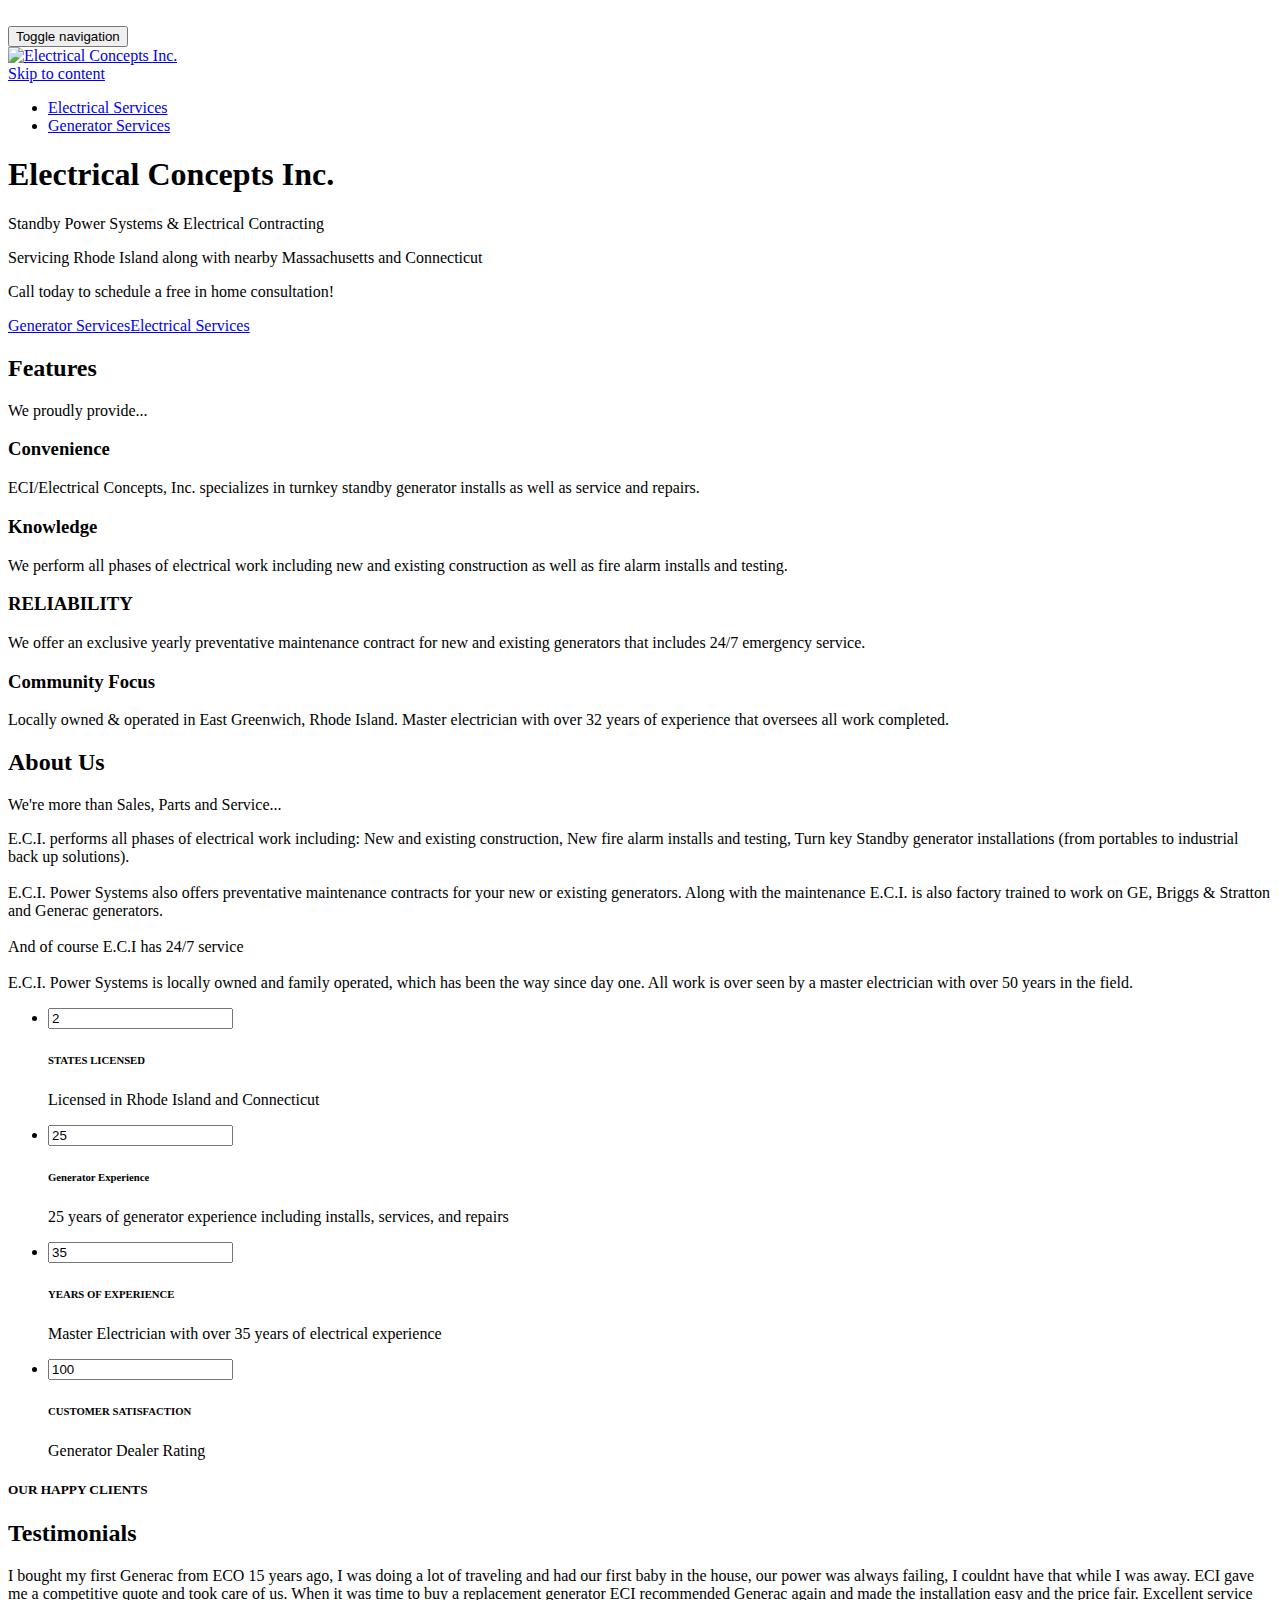
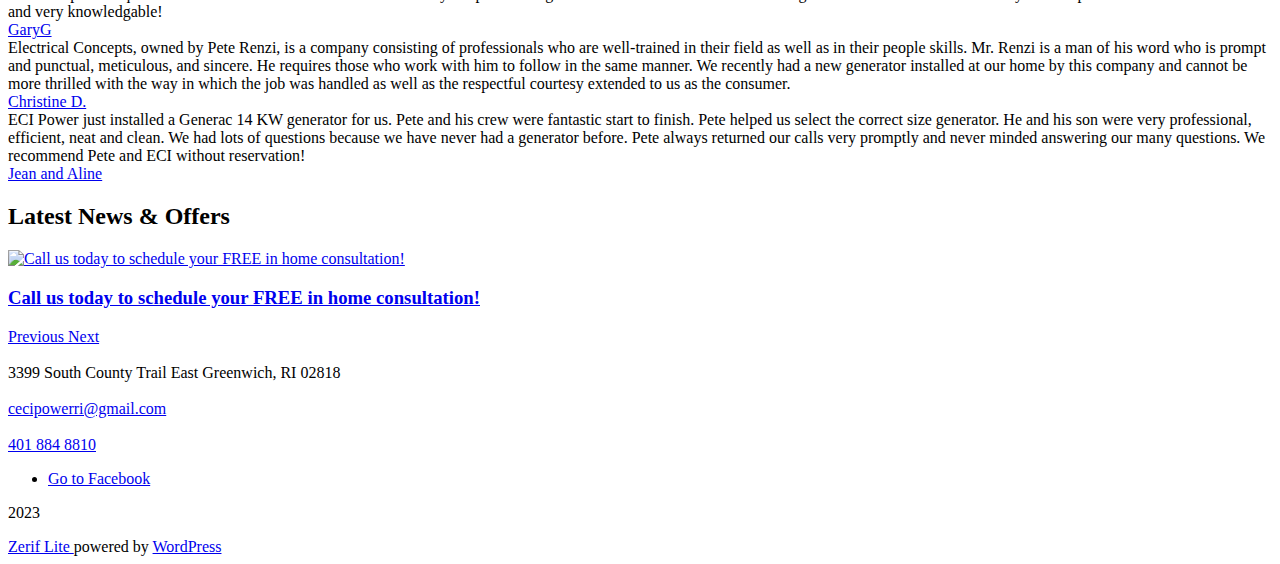
==== index.html @ a158e265 "Initial HTTP" ====
<!DOCTYPE html>
<html lang="en-US">

<head>

<meta charset="UTF-8">
<meta name="viewport" content="width=device-width, initial-scale=1">
<link rel="profile" href="http://gmpg.org/xfn/11">
<link rel="pingback" href="http://ecipower.com/xmlrpc.php">

<title>Electrical Concepts Inc. &#8211; ECI Standby Power Systems</title>
<meta name="robots" content="max-image-preview:large">
<link rel="dns-prefetch" href="//fonts.googleapis.com">
<link rel="alternate" type="application/rss+xml" title="Electrical Concepts Inc. &raquo; Feed" href="http://ecipower.com/feed/">
<link rel="alternate" type="application/rss+xml" title="Electrical Concepts Inc. &raquo; Comments Feed" href="http://ecipower.com/comments/feed/">
<script type="text/javascript">
/* <![CDATA[ */
window._wpemojiSettings = {"baseUrl":"https:\/\/s.w.org\/images\/core\/emoji\/15.0.3\/72x72\/","ext":".png","svgUrl":"https:\/\/s.w.org\/images\/core\/emoji\/15.0.3\/svg\/","svgExt":".svg","source":{"concatemoji":"http:\/\/ecipower.com\/wp-includes\/js\/wp-emoji-release.min.js?ver=7f7fa5ee7d3c78e52288ab082526ff33"}};
/*! This file is auto-generated */
!function(i,n){var o,s,e;function c(e){try{var t={supportTests:e,timestamp:(new Date).valueOf()};sessionStorage.setItem(o,JSON.stringify(t))}catch(e){}}function p(e,t,n){e.clearRect(0,0,e.canvas.width,e.canvas.height),e.fillText(t,0,0);var t=new Uint32Array(e.getImageData(0,0,e.canvas.width,e.canvas.height).data),r=(e.clearRect(0,0,e.canvas.width,e.canvas.height),e.fillText(n,0,0),new Uint32Array(e.getImageData(0,0,e.canvas.width,e.canvas.height).data));return t.every(function(e,t){return e===r[t]})}function u(e,t,n){switch(t){case"flag":return n(e,"🏳️‍⚧️","🏳️​⚧️")?!1:!n(e,"🇺🇳","🇺​🇳")&&!n(e,"🏴󠁧󠁢󠁥󠁮󠁧󠁿","🏴​󠁧​󠁢​󠁥​󠁮​󠁧​󠁿");case"emoji":return!n(e,"🐦‍⬛","🐦​⬛")}return!1}function f(e,t,n){var r="undefined"!=typeof WorkerGlobalScope&&self instanceof WorkerGlobalScope?new OffscreenCanvas(300,150):i.createElement("canvas"),a=r.getContext("2d",{willReadFrequently:!0}),o=(a.textBaseline="top",a.font="600 32px Arial",{});return e.forEach(function(e){o[e]=t(a,e,n)}),o}function t(e){var t=i.createElement("script");t.src=e,t.defer=!0,i.head.appendChild(t)}"undefined"!=typeof Promise&&(o="wpEmojiSettingsSupports",s=["flag","emoji"],n.supports={everything:!0,everythingExceptFlag:!0},e=new Promise(function(e){i.addEventListener("DOMContentLoaded",e,{once:!0})}),new Promise(function(t){var n=function(){try{var e=JSON.parse(sessionStorage.getItem(o));if("object"==typeof e&&"number"==typeof e.timestamp&&(new Date).valueOf()<e.timestamp+604800&&"object"==typeof e.supportTests)return e.supportTests}catch(e){}return null}();if(!n){if("undefined"!=typeof Worker&&"undefined"!=typeof OffscreenCanvas&&"undefined"!=typeof URL&&URL.createObjectURL&&"undefined"!=typeof Blob)try{var e="postMessage("+f.toString()+"("+[JSON.stringify(s),u.toString(),p.toString()].join(",")+"));",r=new Blob([e],{type:"text/javascript"}),a=new Worker(URL.createObjectURL(r),{name:"wpTestEmojiSupports"});return void(a.onmessage=function(e){c(n=e.data),a.terminate(),t(n)})}catch(e){}c(n=f(s,u,p))}t(n)}).then(function(e){for(var t in e)n.supports[t]=e[t],n.supports.everything=n.supports.everything&&n.supports[t],"flag"!==t&&(n.supports.everythingExceptFlag=n.supports.everythingExceptFlag&&n.supports[t]);n.supports.everythingExceptFlag=n.supports.everythingExceptFlag&&!n.supports.flag,n.DOMReady=!1,n.readyCallback=function(){n.DOMReady=!0}}).then(function(){return e}).then(function(){var e;n.supports.everything||(n.readyCallback(),(e=n.source||{}).concatemoji?t(e.concatemoji):e.wpemoji&&e.twemoji&&(t(e.twemoji),t(e.wpemoji)))}))}((window,document),window._wpemojiSettings);
/* ]]> */
</script>
<style id="wp-emoji-styles-inline-css" type="text/css">img.wp-smiley, img.emoji {
		display: inline !important;
		border: none !important;
		box-shadow: none !important;
		height: 1em !important;
		width: 1em !important;
		margin: 0 0.07em !important;
		vertical-align: -0.1em !important;
		background: none !important;
		padding: 0 !important;
	}</style>
<link rel="stylesheet" id="wp-block-library-css" href="http://ecipower.com/wp-includes/css/dist/block-library/style.min.css?ver=7f7fa5ee7d3c78e52288ab082526ff33" type="text/css" media="all">
<style id="classic-theme-styles-inline-css" type="text/css">/*! This file is auto-generated */
.wp-block-button__link{color:#fff;background-color:#32373c;border-radius:9999px;box-shadow:none;text-decoration:none;padding:calc(.667em + 2px) calc(1.333em + 2px);font-size:1.125em}.wp-block-file__button{background:#32373c;color:#fff;text-decoration:none}</style>
<style id="global-styles-inline-css" type="text/css">:root{--wp--preset--aspect-ratio--square: 1;--wp--preset--aspect-ratio--4-3: 4/3;--wp--preset--aspect-ratio--3-4: 3/4;--wp--preset--aspect-ratio--3-2: 3/2;--wp--preset--aspect-ratio--2-3: 2/3;--wp--preset--aspect-ratio--16-9: 16/9;--wp--preset--aspect-ratio--9-16: 9/16;--wp--preset--color--black: #000000;--wp--preset--color--cyan-bluish-gray: #abb8c3;--wp--preset--color--white: #ffffff;--wp--preset--color--pale-pink: #f78da7;--wp--preset--color--vivid-red: #cf2e2e;--wp--preset--color--luminous-vivid-orange: #ff6900;--wp--preset--color--luminous-vivid-amber: #fcb900;--wp--preset--color--light-green-cyan: #7bdcb5;--wp--preset--color--vivid-green-cyan: #00d084;--wp--preset--color--pale-cyan-blue: #8ed1fc;--wp--preset--color--vivid-cyan-blue: #0693e3;--wp--preset--color--vivid-purple: #9b51e0;--wp--preset--gradient--vivid-cyan-blue-to-vivid-purple: linear-gradient(135deg,rgba(6,147,227,1) 0%,rgb(155,81,224) 100%);--wp--preset--gradient--light-green-cyan-to-vivid-green-cyan: linear-gradient(135deg,rgb(122,220,180) 0%,rgb(0,208,130) 100%);--wp--preset--gradient--luminous-vivid-amber-to-luminous-vivid-orange: linear-gradient(135deg,rgba(252,185,0,1) 0%,rgba(255,105,0,1) 100%);--wp--preset--gradient--luminous-vivid-orange-to-vivid-red: linear-gradient(135deg,rgba(255,105,0,1) 0%,rgb(207,46,46) 100%);--wp--preset--gradient--very-light-gray-to-cyan-bluish-gray: linear-gradient(135deg,rgb(238,238,238) 0%,rgb(169,184,195) 100%);--wp--preset--gradient--cool-to-warm-spectrum: linear-gradient(135deg,rgb(74,234,220) 0%,rgb(151,120,209) 20%,rgb(207,42,186) 40%,rgb(238,44,130) 60%,rgb(251,105,98) 80%,rgb(254,248,76) 100%);--wp--preset--gradient--blush-light-purple: linear-gradient(135deg,rgb(255,206,236) 0%,rgb(152,150,240) 100%);--wp--preset--gradient--blush-bordeaux: linear-gradient(135deg,rgb(254,205,165) 0%,rgb(254,45,45) 50%,rgb(107,0,62) 100%);--wp--preset--gradient--luminous-dusk: linear-gradient(135deg,rgb(255,203,112) 0%,rgb(199,81,192) 50%,rgb(65,88,208) 100%);--wp--preset--gradient--pale-ocean: linear-gradient(135deg,rgb(255,245,203) 0%,rgb(182,227,212) 50%,rgb(51,167,181) 100%);--wp--preset--gradient--electric-grass: linear-gradient(135deg,rgb(202,248,128) 0%,rgb(113,206,126) 100%);--wp--preset--gradient--midnight: linear-gradient(135deg,rgb(2,3,129) 0%,rgb(40,116,252) 100%);--wp--preset--font-size--small: 13px;--wp--preset--font-size--medium: 20px;--wp--preset--font-size--large: 36px;--wp--preset--font-size--x-large: 42px;--wp--preset--spacing--20: 0.44rem;--wp--preset--spacing--30: 0.67rem;--wp--preset--spacing--40: 1rem;--wp--preset--spacing--50: 1.5rem;--wp--preset--spacing--60: 2.25rem;--wp--preset--spacing--70: 3.38rem;--wp--preset--spacing--80: 5.06rem;--wp--preset--shadow--natural: 6px 6px 9px rgba(0, 0, 0, 0.2);--wp--preset--shadow--deep: 12px 12px 50px rgba(0, 0, 0, 0.4);--wp--preset--shadow--sharp: 6px 6px 0px rgba(0, 0, 0, 0.2);--wp--preset--shadow--outlined: 6px 6px 0px -3px rgba(255, 255, 255, 1), 6px 6px rgba(0, 0, 0, 1);--wp--preset--shadow--crisp: 6px 6px 0px rgba(0, 0, 0, 1);}:where(.is-layout-flex){gap: 0.5em;}:where(.is-layout-grid){gap: 0.5em;}body .is-layout-flex{display: flex;}.is-layout-flex{flex-wrap: wrap;align-items: center;}.is-layout-flex > :is(*, div){margin: 0;}body .is-layout-grid{display: grid;}.is-layout-grid > :is(*, div){margin: 0;}:where(.wp-block-columns.is-layout-flex){gap: 2em;}:where(.wp-block-columns.is-layout-grid){gap: 2em;}:where(.wp-block-post-template.is-layout-flex){gap: 1.25em;}:where(.wp-block-post-template.is-layout-grid){gap: 1.25em;}.has-black-color{color: var(--wp--preset--color--black) !important;}.has-cyan-bluish-gray-color{color: var(--wp--preset--color--cyan-bluish-gray) !important;}.has-white-color{color: var(--wp--preset--color--white) !important;}.has-pale-pink-color{color: var(--wp--preset--color--pale-pink) !important;}.has-vivid-red-color{color: var(--wp--preset--color--vivid-red) !important;}.has-luminous-vivid-orange-color{color: var(--wp--preset--color--luminous-vivid-orange) !important;}.has-luminous-vivid-amber-color{color: var(--wp--preset--color--luminous-vivid-amber) !important;}.has-light-green-cyan-color{color: var(--wp--preset--color--light-green-cyan) !important;}.has-vivid-green-cyan-color{color: var(--wp--preset--color--vivid-green-cyan) !important;}.has-pale-cyan-blue-color{color: var(--wp--preset--color--pale-cyan-blue) !important;}.has-vivid-cyan-blue-color{color: var(--wp--preset--color--vivid-cyan-blue) !important;}.has-vivid-purple-color{color: var(--wp--preset--color--vivid-purple) !important;}.has-black-background-color{background-color: var(--wp--preset--color--black) !important;}.has-cyan-bluish-gray-background-color{background-color: var(--wp--preset--color--cyan-bluish-gray) !important;}.has-white-background-color{background-color: var(--wp--preset--color--white) !important;}.has-pale-pink-background-color{background-color: var(--wp--preset--color--pale-pink) !important;}.has-vivid-red-background-color{background-color: var(--wp--preset--color--vivid-red) !important;}.has-luminous-vivid-orange-background-color{background-color: var(--wp--preset--color--luminous-vivid-orange) !important;}.has-luminous-vivid-amber-background-color{background-color: var(--wp--preset--color--luminous-vivid-amber) !important;}.has-light-green-cyan-background-color{background-color: var(--wp--preset--color--light-green-cyan) !important;}.has-vivid-green-cyan-background-color{background-color: var(--wp--preset--color--vivid-green-cyan) !important;}.has-pale-cyan-blue-background-color{background-color: var(--wp--preset--color--pale-cyan-blue) !important;}.has-vivid-cyan-blue-background-color{background-color: var(--wp--preset--color--vivid-cyan-blue) !important;}.has-vivid-purple-background-color{background-color: var(--wp--preset--color--vivid-purple) !important;}.has-black-border-color{border-color: var(--wp--preset--color--black) !important;}.has-cyan-bluish-gray-border-color{border-color: var(--wp--preset--color--cyan-bluish-gray) !important;}.has-white-border-color{border-color: var(--wp--preset--color--white) !important;}.has-pale-pink-border-color{border-color: var(--wp--preset--color--pale-pink) !important;}.has-vivid-red-border-color{border-color: var(--wp--preset--color--vivid-red) !important;}.has-luminous-vivid-orange-border-color{border-color: var(--wp--preset--color--luminous-vivid-orange) !important;}.has-luminous-vivid-amber-border-color{border-color: var(--wp--preset--color--luminous-vivid-amber) !important;}.has-light-green-cyan-border-color{border-color: var(--wp--preset--color--light-green-cyan) !important;}.has-vivid-green-cyan-border-color{border-color: var(--wp--preset--color--vivid-green-cyan) !important;}.has-pale-cyan-blue-border-color{border-color: var(--wp--preset--color--pale-cyan-blue) !important;}.has-vivid-cyan-blue-border-color{border-color: var(--wp--preset--color--vivid-cyan-blue) !important;}.has-vivid-purple-border-color{border-color: var(--wp--preset--color--vivid-purple) !important;}.has-vivid-cyan-blue-to-vivid-purple-gradient-background{background: var(--wp--preset--gradient--vivid-cyan-blue-to-vivid-purple) !important;}.has-light-green-cyan-to-vivid-green-cyan-gradient-background{background: var(--wp--preset--gradient--light-green-cyan-to-vivid-green-cyan) !important;}.has-luminous-vivid-amber-to-luminous-vivid-orange-gradient-background{background: var(--wp--preset--gradient--luminous-vivid-amber-to-luminous-vivid-orange) !important;}.has-luminous-vivid-orange-to-vivid-red-gradient-background{background: var(--wp--preset--gradient--luminous-vivid-orange-to-vivid-red) !important;}.has-very-light-gray-to-cyan-bluish-gray-gradient-background{background: var(--wp--preset--gradient--very-light-gray-to-cyan-bluish-gray) !important;}.has-cool-to-warm-spectrum-gradient-background{background: var(--wp--preset--gradient--cool-to-warm-spectrum) !important;}.has-blush-light-purple-gradient-background{background: var(--wp--preset--gradient--blush-light-purple) !important;}.has-blush-bordeaux-gradient-background{background: var(--wp--preset--gradient--blush-bordeaux) !important;}.has-luminous-dusk-gradient-background{background: var(--wp--preset--gradient--luminous-dusk) !important;}.has-pale-ocean-gradient-background{background: var(--wp--preset--gradient--pale-ocean) !important;}.has-electric-grass-gradient-background{background: var(--wp--preset--gradient--electric-grass) !important;}.has-midnight-gradient-background{background: var(--wp--preset--gradient--midnight) !important;}.has-small-font-size{font-size: var(--wp--preset--font-size--small) !important;}.has-medium-font-size{font-size: var(--wp--preset--font-size--medium) !important;}.has-large-font-size{font-size: var(--wp--preset--font-size--large) !important;}.has-x-large-font-size{font-size: var(--wp--preset--font-size--x-large) !important;}
:where(.wp-block-post-template.is-layout-flex){gap: 1.25em;}:where(.wp-block-post-template.is-layout-grid){gap: 1.25em;}
:where(.wp-block-columns.is-layout-flex){gap: 2em;}:where(.wp-block-columns.is-layout-grid){gap: 2em;}
:root :where(.wp-block-pullquote){font-size: 1.5em;line-height: 1.6;}</style>
<link rel="stylesheet" id="foobox-free-min-css" href="http://ecipower.com/wp-content/plugins/foobox-image-lightbox/free/css/foobox.free.min.css?ver=2.7.32" type="text/css" media="all">
<link rel="stylesheet" id="zerif_font-css" href="//fonts.googleapis.com/css?family=Lato%3A300%2C400%2C700%2C400italic%7CMontserrat%3A400%2C700%7CHomemade+Apple&#038;subset=latin%2Clatin-ext" type="text/css" media="all">
<link rel="stylesheet" id="zerif_font_all-css" href="//fonts.googleapis.com/css?family=Open+Sans%3A300%2C300italic%2C400%2C400italic%2C600%2C600italic%2C700%2C700italic%2C800%2C800italic&#038;subset=latin&#038;ver=7f7fa5ee7d3c78e52288ab082526ff33" type="text/css" media="all">
<link rel="stylesheet" id="zerif_bootstrap_style-css" href="http://ecipower.com/wp-content/themes/zerif-lite/css/bootstrap.css?ver=7f7fa5ee7d3c78e52288ab082526ff33" type="text/css" media="all">
<link rel="stylesheet" id="zerif_fontawesome-css" href="http://ecipower.com/wp-content/themes/zerif-lite/css/font-awesome.min.css?ver=v1" type="text/css" media="all">
<link rel="stylesheet" id="zerif_style-css" href="http://ecipower.com/wp-content/themes/zerif-lite/style.css?ver=v1" type="text/css" media="all">
<link rel="stylesheet" id="zerif_responsive_style-css" href="http://ecipower.com/wp-content/themes/zerif-lite/css/responsive.css?ver=v1" type="text/css" media="all">
<!--[if lt IE 9]>
<link rel='stylesheet' id='zerif_ie_style-css' href='http://ecipower.com/wp-content/themes/zerif-lite/css/ie.css?ver=v1' type='text/css' media='all' />
<![endif]-->
<script type="text/javascript" src="http://ecipower.com/wp-includes/js/jquery/jquery.min.js?ver=3.7.1" id="jquery-core-js"></script>
<script type="text/javascript" src="http://ecipower.com/wp-includes/js/jquery/jquery-migrate.min.js?ver=3.4.1" id="jquery-migrate-js"></script>
<!--[if lt IE 9]>
<script type="text/javascript" src="http://ecipower.com/wp-content/themes/zerif-lite/js/html5.js?ver=7f7fa5ee7d3c78e52288ab082526ff33" id="zerif_html5-js"></script>
<![endif]-->
<script type="text/javascript" id="foobox-free-min-js-before">
/* <![CDATA[ */
/* Run FooBox FREE (v2.7.32) */
var FOOBOX = window.FOOBOX = {
	ready: true,
	disableOthers: false,
	o: {wordpress: { enabled: true }, countMessage:'image %index of %total', captions: { dataTitle: ["captionTitle","title"], dataDesc: ["captionDesc","description"] }, rel: '', excludes:'.fbx-link,.nofoobox,.nolightbox,a[href*="pinterest.com/pin/create/button/"]', affiliate : { enabled: false }},
	selectors: [
		".foogallery-container.foogallery-lightbox-foobox", ".foogallery-container.foogallery-lightbox-foobox-free", ".gallery", ".wp-block-gallery", ".wp-caption", ".wp-block-image", "a:has(img[class*=wp-image-])", ".post a:has(img[class*=wp-image-])", ".foobox"
	],
	pre: function( $ ){
		// Custom JavaScript (Pre)
		
	},
	post: function( $ ){
		// Custom JavaScript (Post)
		
		// Custom Captions Code
		
	},
	custom: function( $ ){
		// Custom Extra JS
		
	}
};
/* ]]> */
</script>
<script type="text/javascript" src="http://ecipower.com/wp-content/plugins/foobox-image-lightbox/free/js/foobox.free.min.js?ver=2.7.32" id="foobox-free-min-js"></script>
<link rel="https://api.w.org/" href="http://ecipower.com/wp-json/">
<link rel="EditURI" type="application/rsd+xml" title="RSD" href="http://ecipower.com/xmlrpc.php?rsd">


</head>


	<body class="home blog wp-custom-logo">

<div class="preloader"><div class="status">&nbsp;</div></div>

<div id="mobilebgfix">
	<div class="mobile-bg-fix-img-wrap">
		<div class="mobile-bg-fix-img"></div>
	</div>
	<div class="mobile-bg-fix-whole-site">


<header id="home" class="header" itemscope="itemscope" itemtype="http://schema.org/WPHeader">

	<div id="main-nav" class="navbar navbar-inverse bs-docs-nav" role="banner">

		<div class="container">

			<div class="navbar-header responsive-logo">

				<button class="navbar-toggle collapsed" type="button" data-toggle="collapse" data-target=".bs-navbar-collapse">

				<span class="sr-only">Toggle navigation</span>

				<span class="icon-bar"></span>

				<span class="icon-bar"></span>

				<span class="icon-bar"></span>

				</button>

				
					<div class="navbar-brand">

						
							<a href="http://ecipower.com/">

								<img src="http://ecipower.com/wp-content/uploads/2023/05/ECIsuppliedLOGO.png" alt="Electrical Concepts Inc.">
							</a>

						
					</div> <!-- /.navbar-brand -->

				</div> <!-- /.navbar-header -->

				<nav class="navbar-collapse bs-navbar-collapse collapse" id="site-navigation" itemscope itemtype="http://schema.org/SiteNavigationElement">
		<a class="screen-reader-text skip-link" href="#content">Skip to content</a>
		<ul class="nav navbar-nav navbar-right responsive-nav main-nav-list">
<li class="page_item page-item-18"><a href="http://ecipower.com/electrical/">Electrical Services</a></li>
<li class="page_item page-item-8"><a href="http://ecipower.com/generator/">Generator Services</a></li>
</ul>	</nav>
	
		</div> <!-- /.container -->

	</div> <!-- /#main-nav -->
	<!-- / END TOP BAR --><div class="home-header-wrap"><div class="header-content-wrap"><div class="container">
<h1 class="intro-text">Electrical Concepts Inc.</h1>
<p>Standby Power Systems &amp; Electrical Contracting</p>
<p> Servicing Rhode Island along with nearby Massachusetts and Connecticut</p>
<p>Call today to schedule a free in home consultation!</p>
<div class="buttons">
<a href="http://ecipower.com/Generator" class="btn btn-primary custom-button red-btn">Generator Services</a><a href="http://ecipower.com/Electrical" class="btn btn-primary custom-button green-btn">Electrical Services</a>
</div>
</div></div>
<!-- .header-content-wrap --><div class="clear"></div></div>
</header> <!-- / END HOME SECTION  -->
<div id="content" class="site-content">

<section class="focus" id="focus">		<div class="container">		<!-- SECTION HEADER -->		<div class="section-header">			<!-- SECTION TITLE AND SUBTITLE -->			<h2 class="dark-text">Features</h2>
<div class="section-legend">We proudly provide...</div>		</div>		<div class="row">				<span id="ctup-ads-widget-1" class="">
			<div class="col-lg-3 col-sm-3 focus-box" data-scrollreveal="enter left after 0.15s over 1s">

				
				<h3 class="red-border-bottom">Convenience</h3>
				<!-- FOCUS HEADING -->

				<p>ECI/Electrical Concepts, Inc. specializes in turnkey standby generator installs as well as service and repairs.</p>
			</div>

			</span><span id="ctup-ads-widget-2" class="">
			<div class="col-lg-3 col-sm-3 focus-box" data-scrollreveal="enter left after 0.15s over 1s">

				
				<h3 class="red-border-bottom">Knowledge</h3>
				<!-- FOCUS HEADING -->

				<p>We perform all phases of electrical work including new and existing construction as well as fire alarm installs and testing.</p>
			</div>

			</span><span id="ctup-ads-widget-3" class="">
			<div class="col-lg-3 col-sm-3 focus-box" data-scrollreveal="enter left after 0.15s over 1s">

				
				<h3 class="red-border-bottom">RELIABILITY</h3>
				<!-- FOCUS HEADING -->

				<p>We offer an exclusive yearly preventative maintenance contract for new and existing generators that includes 24/7 emergency service.</p>
			</div>

			</span><span id="ctup-ads-widget-4" class="">
			<div class="col-lg-3 col-sm-3 focus-box" data-scrollreveal="enter left after 0.15s over 1s">

				
				<h3 class="red-border-bottom">Community Focus</h3>
				<!-- FOCUS HEADING -->

				<p>Locally owned & operated in East Greenwich, Rhode Island. Master electrician with over 32 years of experience that oversees all work completed.</p>
			</div>

			</span>		</div>	</div> <!-- / END CONTAINER -->	</section>  <!-- / END FOCUS SECTION --><section class="about-us" id="aboutus">
	<div class="container">


		<!-- SECTION HEADER -->

		<div class="section-header">


			<!-- SECTION TITLE -->

			<h2 class="white-text">About Us</h2>
			<!-- SHORT DESCRIPTION ABOUT THE SECTION -->

					</div>
<!-- / END SECTION HEADER -->


		<!-- 3 COLUMNS OF ABOUT US-->


		<div class="row">


			<!-- COLUMN 1 - BIG MESSAGE ABOUT THE COMPANY-->


			<div class="col-lg-4 col-md-4 column"><div class="big-intro" data-scrollreveal="enter left after 0s over 1s">We're more than Sales, Parts and Service...</div></div>
<div class="col-lg-4 col-md-4 column" data-scrollreveal="enter bottom after 0s over 1s"><p>E.C.I. performs all phases of electrical work including:  New and existing construction, New fire alarm installs and testing, Turn key Standby generator installations (from portables to industrial back up solutions).<br> <br> E.C.I. Power Systems also offers preventative maintenance contracts for your new or existing generators. Along with the maintenance E.C.I. is also factory trained to work on GE, Briggs &amp; Stratton and Generac generators.  <br> <br> And of course E.C.I has 24/7 service  <br> <br> E.C.I. Power Systems is locally owned and family operated, which has been the way since day one.  All work is over seen by a master electrician with over 50 years in the field.</p></div>



		<!-- COLUMN 1 - SKILSS-->


		<div class="col-lg-4 col-md-4 column">


			<ul class="skills" data-scrollreveal="enter right after 0s over 1s">





				<!-- SKILL ONE -->


				<li class="skill">


					<div class="skill-count"><input type="text" value="2" data-thickness=".2" class="skill1"></div>
<h6>STATES LICENSED</h6>
<p>Licensed in Rhode Island and Connecticut</p>

				</li>





				<!-- SKILL TWO -->


				<li class="skill">


					<div class="skill-count"><input type="text" value="25" data-thickness=".2" class="skill2"></div>
<h6>Generator Experience</h6>
<p>25 years of generator experience including installs, services, and repairs</p>
				</li>





				<!-- SKILL THREE -->


				<li class="skill">


					<div class="skill-count"><input type="text" value="35" data-thickness=".2" class="skill3"></div>
<h6>YEARS OF EXPERIENCE</h6>
<p>Master Electrician with over 35 years of electrical experience</p>

				</li>


				<!-- SKILL FOUR -->


				<li class="skill">


					<div class="skill-count"><input type="text" value="100" data-thickness=".2" class="skill4"></div>
<h6>CUSTOMER SATISFACTION</h6>
<p>Generator Dealer Rating</p>

				</li>





			</ul>


		</div> <!-- / END SKILLS COLUMN-->


	</div> <!-- / END 3 COLUMNS OF ABOUT US-->





	<!-- CLIENTS -->
	<div class="our-clients"><h5><span class="section-footer-title">OUR HAPPY CLIENTS</span></h5></div>
<div class="client-list"><div data-scrollreveal="enter right move 60px after 0.00s over 2.5s"><span id="block-17">
<p></p>
</span></div></div> 

</div> <!-- / END CONTAINER -->


</section> <!-- END ABOUT US SECTION -->
<section class="testimonial" id="testimonials"><div class="container">
<div class="section-header"><h2 class="white-text">Testimonials</h2></div>
<div class="row" data-scrollreveal="enter right after 0s over 1s"><div class="col-md-12"><div id="client-feedbacks" class="owl-carousel owl-theme  ">
<span id="zerif_testim-widget-1" class="feedback-box">

			<!-- MESSAGE OF THE CLIENT -->

							<div class="message">
					I bought my first Generac from ECO 15 years ago, I was doing a lot of traveling and had our first baby in the house, our power was always failing, I couldnt have that while I was away. ECI gave me a competitive quote and took care of us. When it was time to buy a replacement generator ECI recommended Generac again and made the installation easy and the price fair. Excellent service and very knowledgable!				</div>
			
			<!-- CLIENT INFORMATION -->

			<div class="client">

				<div class="quote red-text">

					<i class="fa fa-quote-left"></i>

				</div>

				<div class="client-info">

					<a target="_blank" class="client-name" href="http://reviews.generac.com/1508-en_us/1087260103/generac-power-systems-eci-standby-power-systems-reviews/reviews.htm">GaryG</a>


					
				</div>

				
			</div>
			<!-- / END CLIENT INFORMATION-->


			</span><span id="zerif_testim-widget-2" class="feedback-box">

			<!-- MESSAGE OF THE CLIENT -->

							<div class="message">
					Electrical Concepts, owned by Pete Renzi, is a company consisting of professionals who are well-trained in their  field as well as in their people skills.  Mr. Renzi is a man of his word who is prompt and punctual, meticulous, and sincere. He requires those who work with him to follow in the same manner.  We recently had a new generator installed at our home by this company and cannot be more thrilled with the way in which the job was handled as well as the respectful courtesy extended to us as the consumer.				</div>
			
			<!-- CLIENT INFORMATION -->

			<div class="client">

				<div class="quote red-text">

					<i class="fa fa-quote-left"></i>

				</div>

				<div class="client-info">

					<a target="_blank" class="client-name" href="http://www.yelp.com/user_details?userid=liUToL_N9OPma4FDr7P8lw">Christine D.</a>


					
				</div>

				
			</div>
			<!-- / END CLIENT INFORMATION-->


			</span><span id="zerif_testim-widget-3" class="feedback-box">

			<!-- MESSAGE OF THE CLIENT -->

							<div class="message">
					ECI Power just installed a Generac 14 KW generator for us. Pete and his crew were fantastic start to finish. Pete helped us select the correct size generator. He and his son were very professional, efficient, neat and clean. We had lots of questions because we have never had a generator before. Pete always returned our calls very promptly and never minded answering our many questions. We recommend Pete and ECI without reservation!				</div>
			
			<!-- CLIENT INFORMATION -->

			<div class="client">

				<div class="quote red-text">

					<i class="fa fa-quote-left"></i>

				</div>

				<div class="client-info">

					<a target="_blank" class="client-name" href="http://reviews.generac.com/1508-en_us/1087260103/generac-power-systems-eci-standby-power-systems-reviews/reviews.htm">Jean and Aline</a>


					
				</div>

				
			</div>
			<!-- / END CLIENT INFORMATION-->


			</span>
</div></div></div>
</div></section><section class="latest-news" id="latestnews"><div class="container">
<div class="section-header"><h2 class="dark-text">Latest News &amp; Offers</h2></div>
<!-- END .section-header --><div class="clear"></div>
<div id="carousel-homepage-latestnews" class="carousel slide" data-ride="carousel">
<div class="carousel-inner" role="listbox"><div class="item active" role="option">
<div class="col-sm-3 latestnews-box">
<div class="latestnews-img"><a class="latestnews-img-a" href="http://ecipower.com/call-us-today-to-schedule-your-free-in-home-consultation/" title="Call us today to schedule your FREE in home consultation!"><img src="http://ecipower.com/wp-content/themes/zerif-lite/images/blank-latestposts.png" alt="Call us today to schedule your FREE in home consultation!"></a></div>
<div class="latesnews-content"><h3 class="latestnews-title"><a href="http://ecipower.com/call-us-today-to-schedule-your-free-in-home-consultation/" title="Call us today to schedule your FREE in home consultation!">Call us today to schedule your FREE in home consultation!</a></h3></div>
</div>
<!-- .latestnews-box"> --><div class="clear"></div>
</div></div>
<!-- .carousel-inner --><a class="left carousel-control" href="#carousel-homepage-latestnews" role="button" data-slide="prev">
						<span class="glyphicon glyphicon-chevron-left" aria-hidden="true"></span>
						<span class="sr-only">Previous</span>
					</a><a class="right carousel-control" href="#carousel-homepage-latestnews" role="button" data-slide="next">
						<span class="glyphicon glyphicon-chevron-right" aria-hidden="true"></span>
						<span class="sr-only">Next</span>
					</a>
</div>
<!-- #carousel-homepage-latestnews -->
</div>
<!-- .container --></section>
</div>
<!-- .site-content -->


<footer id="footer" itemscope="itemscope" itemtype="http://schema.org/WPFooter">

	
	<div class="container">

		
		<div class="col-md-3 company-details">
<div class="icon-top red-text"><img src="http://ecipower.com/wp-content/uploads/2023/05/map25-redish.png" alt=""></div>
<div class="zerif-footer-address">3399 South County Trail
East Greenwich, RI  02818</div>
</div>
<div class="col-md-3 company-details">
<div class="icon-top green-text"><img src="http://ecipower.com/wp-content/uploads/2023/05/envelope4-green.png" alt=""></div>
<div class="zerif-footer-email"><a href="mailto:ecipowerri@gmail.com">cecipowerri@gmail.com</a></div>
</div>
<div class="col-md-3 company-details">
<div class="icon-top blue-text"><img src="http://ecipower.com/wp-content/uploads/2023/05/telephone65-blue.png" alt=""></div>
<div class="zerif-footer-phone"><a href="tel:401 884 8810">401 884 8810</a></div>
</div>
<div class="col-md-3 copyright">
<ul class="social"><li id="facebook"><a target="_blank" href="https://www.facebook.com/ECIrhodeisland"><span class="sr-only">Go to Facebook</span> <i class="fa fa-facebook"></i></a></li></ul>
<p id="zerif-copyright">2023</p>
<div class="zerif-copyright-box">
<a class="zerif-copyright" href="http://themeisle.com/themes/zerif-lite/" target="_blank" rel="nofollow">Zerif Lite </a>powered by <a class="zerif-copyright" href="http://wordpress.org/" target="_blank" rel="nofollow"> WordPress</a>
</div>
</div>			</div> <!-- / END CONTAINER -->

</footer> <!-- / END FOOOTER  -->


	</div>
<!-- mobile-bg-fix-whole-site -->
</div>
<!-- .mobile-bg-fix-wrap -->


<script type="text/javascript" src="http://ecipower.com/wp-content/themes/zerif-lite/js/bootstrap.min.js?ver=20120206" id="zerif_bootstrap_script-js"></script>
<script type="text/javascript" src="http://ecipower.com/wp-content/themes/zerif-lite/js/jquery.knob.js?ver=20120206" id="zerif_knob_nav-js"></script>
<script type="text/javascript" src="http://ecipower.com/wp-content/themes/zerif-lite/js/smoothscroll.js?ver=20120206" id="zerif_smoothscroll-js"></script>
<script type="text/javascript" src="http://ecipower.com/wp-content/themes/zerif-lite/js/scrollReveal.js?ver=20120206" id="zerif_scrollReveal_script-js"></script>
<script type="text/javascript" src="http://ecipower.com/wp-content/themes/zerif-lite/js/zerif.js?ver=20120206" id="zerif_script-js"></script>


</body>

</html>
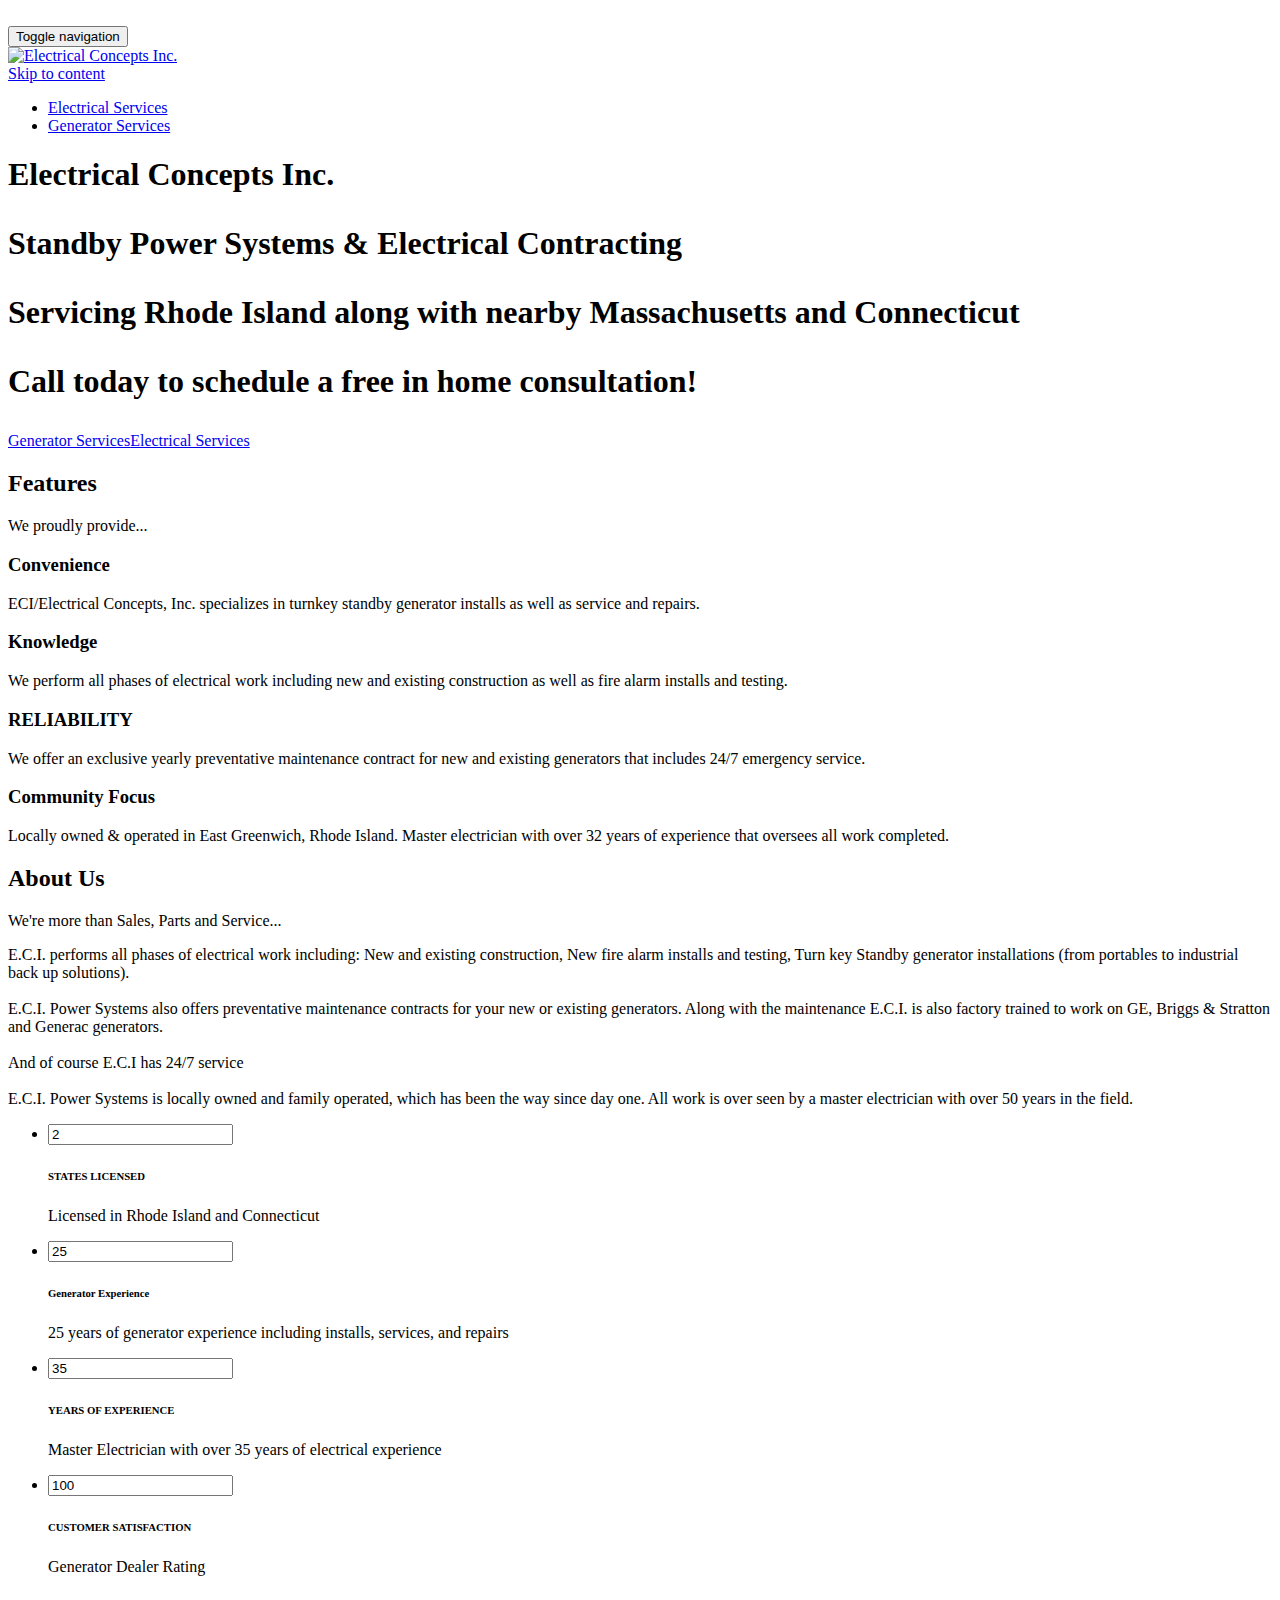
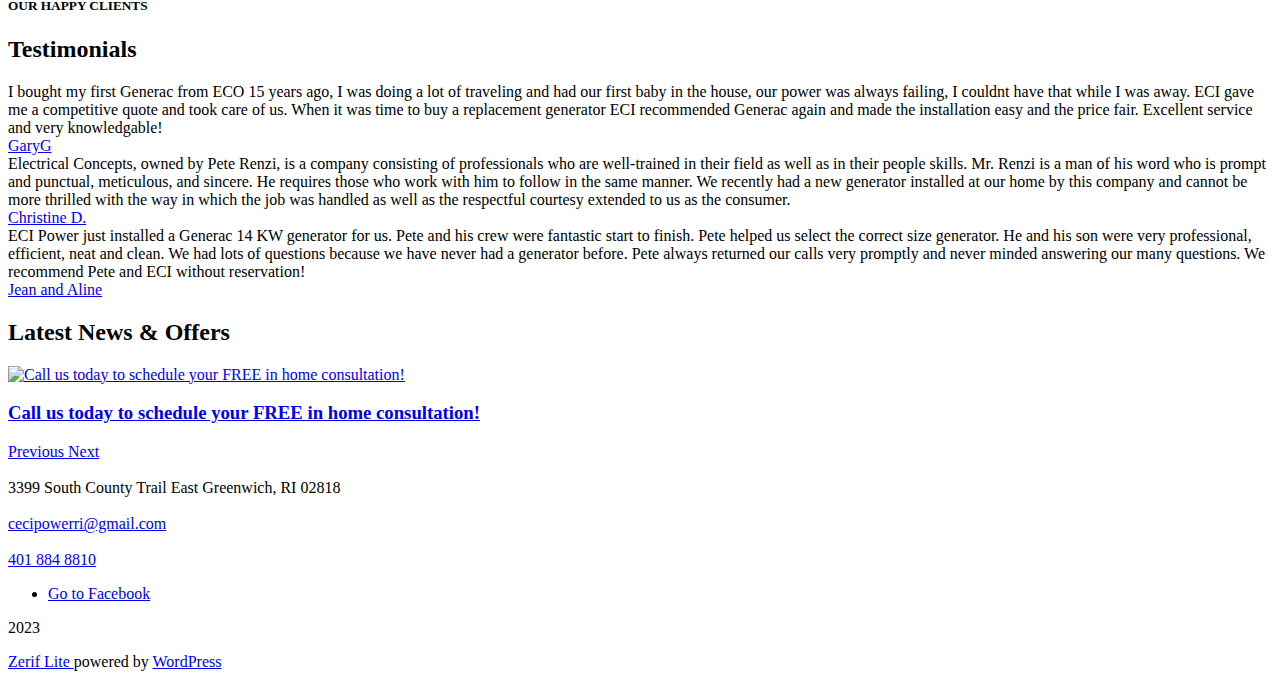
==== commit 81f6738d: "HTTRACK" ====
--- a/index.html
+++ b/index.html
@@ -1,6 +1,10 @@
 <!DOCTYPE html>
+
 <html lang="en-US">
 
+
+<!-- Mirrored from ecipower.com/ by HTTrack Website Copier/3.x [XR&CO'2014], Sun, 10 Nov 2024 18:10:15 GMT -->
+<!-- Added by HTTrack --><meta http-equiv="content-type" content="text/html;charset=UTF-8" /><!-- /Added by HTTrack -->
 <head>
 
 <meta charset="UTF-8">
@@ -9,18 +13,20 @@
 <link rel="pingback" href="http://ecipower.com/xmlrpc.php">
 
 <title>Electrical Concepts Inc. &#8211; ECI Standby Power Systems</title>
-<meta name="robots" content="max-image-preview:large">
-<link rel="dns-prefetch" href="//fonts.googleapis.com">
-<link rel="alternate" type="application/rss+xml" title="Electrical Concepts Inc. &raquo; Feed" href="http://ecipower.com/feed/">
-<link rel="alternate" type="application/rss+xml" title="Electrical Concepts Inc. &raquo; Comments Feed" href="http://ecipower.com/comments/feed/">
+<meta name='robots' content='max-image-preview:large' />
+<link rel='dns-prefetch' href='http://fonts.googleapis.com/' />
+<link rel="alternate" type="application/rss+xml" title="Electrical Concepts Inc. &raquo; Feed" href="http://ecipower.com/feed/" />
+<link rel="alternate" type="application/rss+xml" title="Electrical Concepts Inc. &raquo; Comments Feed" href="http://ecipower.com/comments/feed/" />
 <script type="text/javascript">
 /* <![CDATA[ */
 window._wpemojiSettings = {"baseUrl":"https:\/\/s.w.org\/images\/core\/emoji\/15.0.3\/72x72\/","ext":".png","svgUrl":"https:\/\/s.w.org\/images\/core\/emoji\/15.0.3\/svg\/","svgExt":".svg","source":{"concatemoji":"http:\/\/ecipower.com\/wp-includes\/js\/wp-emoji-release.min.js?ver=7f7fa5ee7d3c78e52288ab082526ff33"}};
 /*! This file is auto-generated */
-!function(i,n){var o,s,e;function c(e){try{var t={supportTests:e,timestamp:(new Date).valueOf()};sessionStorage.setItem(o,JSON.stringify(t))}catch(e){}}function p(e,t,n){e.clearRect(0,0,e.canvas.width,e.canvas.height),e.fillText(t,0,0);var t=new Uint32Array(e.getImageData(0,0,e.canvas.width,e.canvas.height).data),r=(e.clearRect(0,0,e.canvas.width,e.canvas.height),e.fillText(n,0,0),new Uint32Array(e.getImageData(0,0,e.canvas.width,e.canvas.height).data));return t.every(function(e,t){return e===r[t]})}function u(e,t,n){switch(t){case"flag":return n(e,"🏳️‍⚧️","🏳️​⚧️")?!1:!n(e,"🇺🇳","🇺​🇳")&&!n(e,"🏴󠁧󠁢󠁥󠁮󠁧󠁿","🏴​󠁧​󠁢​󠁥​󠁮​󠁧​󠁿");case"emoji":return!n(e,"🐦‍⬛","🐦​⬛")}return!1}function f(e,t,n){var r="undefined"!=typeof WorkerGlobalScope&&self instanceof WorkerGlobalScope?new OffscreenCanvas(300,150):i.createElement("canvas"),a=r.getContext("2d",{willReadFrequently:!0}),o=(a.textBaseline="top",a.font="600 32px Arial",{});return e.forEach(function(e){o[e]=t(a,e,n)}),o}function t(e){var t=i.createElement("script");t.src=e,t.defer=!0,i.head.appendChild(t)}"undefined"!=typeof Promise&&(o="wpEmojiSettingsSupports",s=["flag","emoji"],n.supports={everything:!0,everythingExceptFlag:!0},e=new Promise(function(e){i.addEventListener("DOMContentLoaded",e,{once:!0})}),new Promise(function(t){var n=function(){try{var e=JSON.parse(sessionStorage.getItem(o));if("object"==typeof e&&"number"==typeof e.timestamp&&(new Date).valueOf()<e.timestamp+604800&&"object"==typeof e.supportTests)return e.supportTests}catch(e){}return null}();if(!n){if("undefined"!=typeof Worker&&"undefined"!=typeof OffscreenCanvas&&"undefined"!=typeof URL&&URL.createObjectURL&&"undefined"!=typeof Blob)try{var e="postMessage("+f.toString()+"("+[JSON.stringify(s),u.toString(),p.toString()].join(",")+"));",r=new Blob([e],{type:"text/javascript"}),a=new Worker(URL.createObjectURL(r),{name:"wpTestEmojiSupports"});return void(a.onmessage=function(e){c(n=e.data),a.terminate(),t(n)})}catch(e){}c(n=f(s,u,p))}t(n)}).then(function(e){for(var t in e)n.supports[t]=e[t],n.supports.everything=n.supports.everything&&n.supports[t],"flag"!==t&&(n.supports.everythingExceptFlag=n.supports.everythingExceptFlag&&n.supports[t]);n.supports.everythingExceptFlag=n.supports.everythingExceptFlag&&!n.supports.flag,n.DOMReady=!1,n.readyCallback=function(){n.DOMReady=!0}}).then(function(){return e}).then(function(){var e;n.supports.everything||(n.readyCallback(),(e=n.source||{}).concatemoji?t(e.concatemoji):e.wpemoji&&e.twemoji&&(t(e.twemoji),t(e.wpemoji)))}))}((window,document),window._wpemojiSettings);
+!function(i,n){var o,s,e;function c(e){try{var t={supportTests:e,timestamp:(new Date).valueOf()};sessionStorage.setItem(o,JSON.stringify(t))}catch(e){}}function p(e,t,n){e.clearRect(0,0,e.canvas.width,e.canvas.height),e.fillText(t,0,0);var t=new Uint32Array(e.getImageData(0,0,e.canvas.width,e.canvas.height).data),r=(e.clearRect(0,0,e.canvas.width,e.canvas.height),e.fillText(n,0,0),new Uint32Array(e.getImageData(0,0,e.canvas.width,e.canvas.height).data));return t.every(function(e,t){return e===r[t]})}function u(e,t,n){switch(t){case"flag":return n(e,"\ud83c\udff3\ufe0f\u200d\u26a7\ufe0f","\ud83c\udff3\ufe0f\u200b\u26a7\ufe0f")?!1:!n(e,"\ud83c\uddfa\ud83c\uddf3","\ud83c\uddfa\u200b\ud83c\uddf3")&&!n(e,"\ud83c\udff4\udb40\udc67\udb40\udc62\udb40\udc65\udb40\udc6e\udb40\udc67\udb40\udc7f","\ud83c\udff4\u200b\udb40\udc67\u200b\udb40\udc62\u200b\udb40\udc65\u200b\udb40\udc6e\u200b\udb40\udc67\u200b\udb40\udc7f");case"emoji":return!n(e,"\ud83d\udc26\u200d\u2b1b","\ud83d\udc26\u200b\u2b1b")}return!1}function f(e,t,n){var r="undefined"!=typeof WorkerGlobalScope&&self instanceof WorkerGlobalScope?new OffscreenCanvas(300,150):i.createElement("canvas"),a=r.getContext("2d",{willReadFrequently:!0}),o=(a.textBaseline="top",a.font="600 32px Arial",{});return e.forEach(function(e){o[e]=t(a,e,n)}),o}function t(e){var t=i.createElement("script");t.src=e,t.defer=!0,i.head.appendChild(t)}"undefined"!=typeof Promise&&(o="wpEmojiSettingsSupports",s=["flag","emoji"],n.supports={everything:!0,everythingExceptFlag:!0},e=new Promise(function(e){i.addEventListener("DOMContentLoaded",e,{once:!0})}),new Promise(function(t){var n=function(){try{var e=JSON.parse(sessionStorage.getItem(o));if("object"==typeof e&&"number"==typeof e.timestamp&&(new Date).valueOf()<e.timestamp+604800&&"object"==typeof e.supportTests)return e.supportTests}catch(e){}return null}();if(!n){if("undefined"!=typeof Worker&&"undefined"!=typeof OffscreenCanvas&&"undefined"!=typeof URL&&URL.createObjectURL&&"undefined"!=typeof Blob)try{var e="postMessage("+f.toString()+"("+[JSON.stringify(s),u.toString(),p.toString()].join(",")+"));",r=new Blob([e],{type:"text/javascript"}),a=new Worker(URL.createObjectURL(r),{name:"wpTestEmojiSupports"});return void(a.onmessage=function(e){c(n=e.data),a.terminate(),t(n)})}catch(e){}c(n=f(s,u,p))}t(n)}).then(function(e){for(var t in e)n.supports[t]=e[t],n.supports.everything=n.supports.everything&&n.supports[t],"flag"!==t&&(n.supports.everythingExceptFlag=n.supports.everythingExceptFlag&&n.supports[t]);n.supports.everythingExceptFlag=n.supports.everythingExceptFlag&&!n.supports.flag,n.DOMReady=!1,n.readyCallback=function(){n.DOMReady=!0}}).then(function(){return e}).then(function(){var e;n.supports.everything||(n.readyCallback(),(e=n.source||{}).concatemoji?t(e.concatemoji):e.wpemoji&&e.twemoji&&(t(e.twemoji),t(e.wpemoji)))}))}((window,document),window._wpemojiSettings);
 /* ]]> */
 </script>
-<style id="wp-emoji-styles-inline-css" type="text/css">img.wp-smiley, img.emoji {
+<style id='wp-emoji-styles-inline-css' type='text/css'>
+
+	img.wp-smiley, img.emoji {
 		display: inline !important;
 		border: none !important;
 		box-shadow: none !important;
@@ -30,21 +36,26 @@
 		vertical-align: -0.1em !important;
 		background: none !important;
 		padding: 0 !important;
-	}</style>
-<link rel="stylesheet" id="wp-block-library-css" href="http://ecipower.com/wp-includes/css/dist/block-library/style.min.css?ver=7f7fa5ee7d3c78e52288ab082526ff33" type="text/css" media="all">
-<style id="classic-theme-styles-inline-css" type="text/css">/*! This file is auto-generated */
-.wp-block-button__link{color:#fff;background-color:#32373c;border-radius:9999px;box-shadow:none;text-decoration:none;padding:calc(.667em + 2px) calc(1.333em + 2px);font-size:1.125em}.wp-block-file__button{background:#32373c;color:#fff;text-decoration:none}</style>
-<style id="global-styles-inline-css" type="text/css">:root{--wp--preset--aspect-ratio--square: 1;--wp--preset--aspect-ratio--4-3: 4/3;--wp--preset--aspect-ratio--3-4: 3/4;--wp--preset--aspect-ratio--3-2: 3/2;--wp--preset--aspect-ratio--2-3: 2/3;--wp--preset--aspect-ratio--16-9: 16/9;--wp--preset--aspect-ratio--9-16: 9/16;--wp--preset--color--black: #000000;--wp--preset--color--cyan-bluish-gray: #abb8c3;--wp--preset--color--white: #ffffff;--wp--preset--color--pale-pink: #f78da7;--wp--preset--color--vivid-red: #cf2e2e;--wp--preset--color--luminous-vivid-orange: #ff6900;--wp--preset--color--luminous-vivid-amber: #fcb900;--wp--preset--color--light-green-cyan: #7bdcb5;--wp--preset--color--vivid-green-cyan: #00d084;--wp--preset--color--pale-cyan-blue: #8ed1fc;--wp--preset--color--vivid-cyan-blue: #0693e3;--wp--preset--color--vivid-purple: #9b51e0;--wp--preset--gradient--vivid-cyan-blue-to-vivid-purple: linear-gradient(135deg,rgba(6,147,227,1) 0%,rgb(155,81,224) 100%);--wp--preset--gradient--light-green-cyan-to-vivid-green-cyan: linear-gradient(135deg,rgb(122,220,180) 0%,rgb(0,208,130) 100%);--wp--preset--gradient--luminous-vivid-amber-to-luminous-vivid-orange: linear-gradient(135deg,rgba(252,185,0,1) 0%,rgba(255,105,0,1) 100%);--wp--preset--gradient--luminous-vivid-orange-to-vivid-red: linear-gradient(135deg,rgba(255,105,0,1) 0%,rgb(207,46,46) 100%);--wp--preset--gradient--very-light-gray-to-cyan-bluish-gray: linear-gradient(135deg,rgb(238,238,238) 0%,rgb(169,184,195) 100%);--wp--preset--gradient--cool-to-warm-spectrum: linear-gradient(135deg,rgb(74,234,220) 0%,rgb(151,120,209) 20%,rgb(207,42,186) 40%,rgb(238,44,130) 60%,rgb(251,105,98) 80%,rgb(254,248,76) 100%);--wp--preset--gradient--blush-light-purple: linear-gradient(135deg,rgb(255,206,236) 0%,rgb(152,150,240) 100%);--wp--preset--gradient--blush-bordeaux: linear-gradient(135deg,rgb(254,205,165) 0%,rgb(254,45,45) 50%,rgb(107,0,62) 100%);--wp--preset--gradient--luminous-dusk: linear-gradient(135deg,rgb(255,203,112) 0%,rgb(199,81,192) 50%,rgb(65,88,208) 100%);--wp--preset--gradient--pale-ocean: linear-gradient(135deg,rgb(255,245,203) 0%,rgb(182,227,212) 50%,rgb(51,167,181) 100%);--wp--preset--gradient--electric-grass: linear-gradient(135deg,rgb(202,248,128) 0%,rgb(113,206,126) 100%);--wp--preset--gradient--midnight: linear-gradient(135deg,rgb(2,3,129) 0%,rgb(40,116,252) 100%);--wp--preset--font-size--small: 13px;--wp--preset--font-size--medium: 20px;--wp--preset--font-size--large: 36px;--wp--preset--font-size--x-large: 42px;--wp--preset--spacing--20: 0.44rem;--wp--preset--spacing--30: 0.67rem;--wp--preset--spacing--40: 1rem;--wp--preset--spacing--50: 1.5rem;--wp--preset--spacing--60: 2.25rem;--wp--preset--spacing--70: 3.38rem;--wp--preset--spacing--80: 5.06rem;--wp--preset--shadow--natural: 6px 6px 9px rgba(0, 0, 0, 0.2);--wp--preset--shadow--deep: 12px 12px 50px rgba(0, 0, 0, 0.4);--wp--preset--shadow--sharp: 6px 6px 0px rgba(0, 0, 0, 0.2);--wp--preset--shadow--outlined: 6px 6px 0px -3px rgba(255, 255, 255, 1), 6px 6px rgba(0, 0, 0, 1);--wp--preset--shadow--crisp: 6px 6px 0px rgba(0, 0, 0, 1);}:where(.is-layout-flex){gap: 0.5em;}:where(.is-layout-grid){gap: 0.5em;}body .is-layout-flex{display: flex;}.is-layout-flex{flex-wrap: wrap;align-items: center;}.is-layout-flex > :is(*, div){margin: 0;}body .is-layout-grid{display: grid;}.is-layout-grid > :is(*, div){margin: 0;}:where(.wp-block-columns.is-layout-flex){gap: 2em;}:where(.wp-block-columns.is-layout-grid){gap: 2em;}:where(.wp-block-post-template.is-layout-flex){gap: 1.25em;}:where(.wp-block-post-template.is-layout-grid){gap: 1.25em;}.has-black-color{color: var(--wp--preset--color--black) !important;}.has-cyan-bluish-gray-color{color: var(--wp--preset--color--cyan-bluish-gray) !important;}.has-white-color{color: var(--wp--preset--color--white) !important;}.has-pale-pink-color{color: var(--wp--preset--color--pale-pink) !important;}.has-vivid-red-color{color: var(--wp--preset--color--vivid-red) !important;}.has-luminous-vivid-orange-color{color: var(--wp--preset--color--luminous-vivid-orange) !important;}.has-luminous-vivid-amber-color{color: var(--wp--preset--color--luminous-vivid-amber) !important;}.has-light-green-cyan-color{color: var(--wp--preset--color--light-green-cyan) !important;}.has-vivid-green-cyan-color{color: var(--wp--preset--color--vivid-green-cyan) !important;}.has-pale-cyan-blue-color{color: var(--wp--preset--color--pale-cyan-blue) !important;}.has-vivid-cyan-blue-color{color: var(--wp--preset--color--vivid-cyan-blue) !important;}.has-vivid-purple-color{color: var(--wp--preset--color--vivid-purple) !important;}.has-black-background-color{background-color: var(--wp--preset--color--black) !important;}.has-cyan-bluish-gray-background-color{background-color: var(--wp--preset--color--cyan-bluish-gray) !important;}.has-white-background-color{background-color: var(--wp--preset--color--white) !important;}.has-pale-pink-background-color{background-color: var(--wp--preset--color--pale-pink) !important;}.has-vivid-red-background-color{background-color: var(--wp--preset--color--vivid-red) !important;}.has-luminous-vivid-orange-background-color{background-color: var(--wp--preset--color--luminous-vivid-orange) !important;}.has-luminous-vivid-amber-background-color{background-color: var(--wp--preset--color--luminous-vivid-amber) !important;}.has-light-green-cyan-background-color{background-color: var(--wp--preset--color--light-green-cyan) !important;}.has-vivid-green-cyan-background-color{background-color: var(--wp--preset--color--vivid-green-cyan) !important;}.has-pale-cyan-blue-background-color{background-color: var(--wp--preset--color--pale-cyan-blue) !important;}.has-vivid-cyan-blue-background-color{background-color: var(--wp--preset--color--vivid-cyan-blue) !important;}.has-vivid-purple-background-color{background-color: var(--wp--preset--color--vivid-purple) !important;}.has-black-border-color{border-color: var(--wp--preset--color--black) !important;}.has-cyan-bluish-gray-border-color{border-color: var(--wp--preset--color--cyan-bluish-gray) !important;}.has-white-border-color{border-color: var(--wp--preset--color--white) !important;}.has-pale-pink-border-color{border-color: var(--wp--preset--color--pale-pink) !important;}.has-vivid-red-border-color{border-color: var(--wp--preset--color--vivid-red) !important;}.has-luminous-vivid-orange-border-color{border-color: var(--wp--preset--color--luminous-vivid-orange) !important;}.has-luminous-vivid-amber-border-color{border-color: var(--wp--preset--color--luminous-vivid-amber) !important;}.has-light-green-cyan-border-color{border-color: var(--wp--preset--color--light-green-cyan) !important;}.has-vivid-green-cyan-border-color{border-color: var(--wp--preset--color--vivid-green-cyan) !important;}.has-pale-cyan-blue-border-color{border-color: var(--wp--preset--color--pale-cyan-blue) !important;}.has-vivid-cyan-blue-border-color{border-color: var(--wp--preset--color--vivid-cyan-blue) !important;}.has-vivid-purple-border-color{border-color: var(--wp--preset--color--vivid-purple) !important;}.has-vivid-cyan-blue-to-vivid-purple-gradient-background{background: var(--wp--preset--gradient--vivid-cyan-blue-to-vivid-purple) !important;}.has-light-green-cyan-to-vivid-green-cyan-gradient-background{background: var(--wp--preset--gradient--light-green-cyan-to-vivid-green-cyan) !important;}.has-luminous-vivid-amber-to-luminous-vivid-orange-gradient-background{background: var(--wp--preset--gradient--luminous-vivid-amber-to-luminous-vivid-orange) !important;}.has-luminous-vivid-orange-to-vivid-red-gradient-background{background: var(--wp--preset--gradient--luminous-vivid-orange-to-vivid-red) !important;}.has-very-light-gray-to-cyan-bluish-gray-gradient-background{background: var(--wp--preset--gradient--very-light-gray-to-cyan-bluish-gray) !important;}.has-cool-to-warm-spectrum-gradient-background{background: var(--wp--preset--gradient--cool-to-warm-spectrum) !important;}.has-blush-light-purple-gradient-background{background: var(--wp--preset--gradient--blush-light-purple) !important;}.has-blush-bordeaux-gradient-background{background: var(--wp--preset--gradient--blush-bordeaux) !important;}.has-luminous-dusk-gradient-background{background: var(--wp--preset--gradient--luminous-dusk) !important;}.has-pale-ocean-gradient-background{background: var(--wp--preset--gradient--pale-ocean) !important;}.has-electric-grass-gradient-background{background: var(--wp--preset--gradient--electric-grass) !important;}.has-midnight-gradient-background{background: var(--wp--preset--gradient--midnight) !important;}.has-small-font-size{font-size: var(--wp--preset--font-size--small) !important;}.has-medium-font-size{font-size: var(--wp--preset--font-size--medium) !important;}.has-large-font-size{font-size: var(--wp--preset--font-size--large) !important;}.has-x-large-font-size{font-size: var(--wp--preset--font-size--x-large) !important;}
+	}
+</style>
+<link rel='stylesheet' id='wp-block-library-css' href='http://ecipower.com/wp-includes/css/dist/block-library/style.min.css?ver=7f7fa5ee7d3c78e52288ab082526ff33' type='text/css' media='all' />
+<style id='classic-theme-styles-inline-css' type='text/css'>
+/*! This file is auto-generated */
+.wp-block-button__link{color:#fff;background-color:#32373c;border-radius:9999px;box-shadow:none;text-decoration:none;padding:calc(.667em + 2px) calc(1.333em + 2px);font-size:1.125em}.wp-block-file__button{background:#32373c;color:#fff;text-decoration:none}
+</style>
+<style id='global-styles-inline-css' type='text/css'>
+:root{--wp--preset--aspect-ratio--square: 1;--wp--preset--aspect-ratio--4-3: 4/3;--wp--preset--aspect-ratio--3-4: 3/4;--wp--preset--aspect-ratio--3-2: 3/2;--wp--preset--aspect-ratio--2-3: 2/3;--wp--preset--aspect-ratio--16-9: 16/9;--wp--preset--aspect-ratio--9-16: 9/16;--wp--preset--color--black: #000000;--wp--preset--color--cyan-bluish-gray: #abb8c3;--wp--preset--color--white: #ffffff;--wp--preset--color--pale-pink: #f78da7;--wp--preset--color--vivid-red: #cf2e2e;--wp--preset--color--luminous-vivid-orange: #ff6900;--wp--preset--color--luminous-vivid-amber: #fcb900;--wp--preset--color--light-green-cyan: #7bdcb5;--wp--preset--color--vivid-green-cyan: #00d084;--wp--preset--color--pale-cyan-blue: #8ed1fc;--wp--preset--color--vivid-cyan-blue: #0693e3;--wp--preset--color--vivid-purple: #9b51e0;--wp--preset--gradient--vivid-cyan-blue-to-vivid-purple: linear-gradient(135deg,rgba(6,147,227,1) 0%,rgb(155,81,224) 100%);--wp--preset--gradient--light-green-cyan-to-vivid-green-cyan: linear-gradient(135deg,rgb(122,220,180) 0%,rgb(0,208,130) 100%);--wp--preset--gradient--luminous-vivid-amber-to-luminous-vivid-orange: linear-gradient(135deg,rgba(252,185,0,1) 0%,rgba(255,105,0,1) 100%);--wp--preset--gradient--luminous-vivid-orange-to-vivid-red: linear-gradient(135deg,rgba(255,105,0,1) 0%,rgb(207,46,46) 100%);--wp--preset--gradient--very-light-gray-to-cyan-bluish-gray: linear-gradient(135deg,rgb(238,238,238) 0%,rgb(169,184,195) 100%);--wp--preset--gradient--cool-to-warm-spectrum: linear-gradient(135deg,rgb(74,234,220) 0%,rgb(151,120,209) 20%,rgb(207,42,186) 40%,rgb(238,44,130) 60%,rgb(251,105,98) 80%,rgb(254,248,76) 100%);--wp--preset--gradient--blush-light-purple: linear-gradient(135deg,rgb(255,206,236) 0%,rgb(152,150,240) 100%);--wp--preset--gradient--blush-bordeaux: linear-gradient(135deg,rgb(254,205,165) 0%,rgb(254,45,45) 50%,rgb(107,0,62) 100%);--wp--preset--gradient--luminous-dusk: linear-gradient(135deg,rgb(255,203,112) 0%,rgb(199,81,192) 50%,rgb(65,88,208) 100%);--wp--preset--gradient--pale-ocean: linear-gradient(135deg,rgb(255,245,203) 0%,rgb(182,227,212) 50%,rgb(51,167,181) 100%);--wp--preset--gradient--electric-grass: linear-gradient(135deg,rgb(202,248,128) 0%,rgb(113,206,126) 100%);--wp--preset--gradient--midnight: linear-gradient(135deg,rgb(2,3,129) 0%,rgb(40,116,252) 100%);--wp--preset--font-size--small: 13px;--wp--preset--font-size--medium: 20px;--wp--preset--font-size--large: 36px;--wp--preset--font-size--x-large: 42px;--wp--preset--spacing--20: 0.44rem;--wp--preset--spacing--30: 0.67rem;--wp--preset--spacing--40: 1rem;--wp--preset--spacing--50: 1.5rem;--wp--preset--spacing--60: 2.25rem;--wp--preset--spacing--70: 3.38rem;--wp--preset--spacing--80: 5.06rem;--wp--preset--shadow--natural: 6px 6px 9px rgba(0, 0, 0, 0.2);--wp--preset--shadow--deep: 12px 12px 50px rgba(0, 0, 0, 0.4);--wp--preset--shadow--sharp: 6px 6px 0px rgba(0, 0, 0, 0.2);--wp--preset--shadow--outlined: 6px 6px 0px -3px rgba(255, 255, 255, 1), 6px 6px rgba(0, 0, 0, 1);--wp--preset--shadow--crisp: 6px 6px 0px rgba(0, 0, 0, 1);}:where(.is-layout-flex){gap: 0.5em;}:where(.is-layout-grid){gap: 0.5em;}body .is-layout-flex{display: flex;}.is-layout-flex{flex-wrap: wrap;align-items: center;}.is-layout-flex > :is(*, div){margin: 0;}body .is-layout-grid{display: grid;}.is-layout-grid > :is(*, div){margin: 0;}:where(.wp-block-columns.is-layout-flex){gap: 2em;}:where(.wp-block-columns.is-layout-grid){gap: 2em;}:where(.wp-block-post-template.is-layout-flex){gap: 1.25em;}:where(.wp-block-post-template.is-layout-grid){gap: 1.25em;}.has-black-color{color: var(--wp--preset--color--black) !important;}.has-cyan-bluish-gray-color{color: var(--wp--preset--color--cyan-bluish-gray) !important;}.has-white-color{color: var(--wp--preset--color--white) !important;}.has-pale-pink-color{color: var(--wp--preset--color--pale-pink) !important;}.has-vivid-red-color{color: var(--wp--preset--color--vivid-red) !important;}.has-luminous-vivid-orange-color{color: var(--wp--preset--color--luminous-vivid-orange) !important;}.has-luminous-vivid-amber-color{color: var(--wp--preset--color--luminous-vivid-amber) !important;}.has-light-green-cyan-color{color: var(--wp--preset--color--light-green-cyan) !important;}.has-vivid-green-cyan-color{color: var(--wp--preset--color--vivid-green-cyan) !important;}.has-pale-cyan-blue-color{color: var(--wp--preset--color--pale-cyan-blue) !important;}.has-vivid-cyan-blue-color{color: var(--wp--preset--color--vivid-cyan-blue) !important;}.has-vivid-purple-color{color: var(--wp--preset--color--vivid-purple) !important;}.has-black-background-color{background-color: var(--wp--preset--color--black) !important;}.has-cyan-bluish-gray-background-color{background-color: var(--wp--preset--color--cyan-bluish-gray) !important;}.has-white-background-color{background-color: var(--wp--preset--color--white) !important;}.has-pale-pink-background-color{background-color: var(--wp--preset--color--pale-pink) !important;}.has-vivid-red-background-color{background-color: var(--wp--preset--color--vivid-red) !important;}.has-luminous-vivid-orange-background-color{background-color: var(--wp--preset--color--luminous-vivid-orange) !important;}.has-luminous-vivid-amber-background-color{background-color: var(--wp--preset--color--luminous-vivid-amber) !important;}.has-light-green-cyan-background-color{background-color: var(--wp--preset--color--light-green-cyan) !important;}.has-vivid-green-cyan-background-color{background-color: var(--wp--preset--color--vivid-green-cyan) !important;}.has-pale-cyan-blue-background-color{background-color: var(--wp--preset--color--pale-cyan-blue) !important;}.has-vivid-cyan-blue-background-color{background-color: var(--wp--preset--color--vivid-cyan-blue) !important;}.has-vivid-purple-background-color{background-color: var(--wp--preset--color--vivid-purple) !important;}.has-black-border-color{border-color: var(--wp--preset--color--black) !important;}.has-cyan-bluish-gray-border-color{border-color: var(--wp--preset--color--cyan-bluish-gray) !important;}.has-white-border-color{border-color: var(--wp--preset--color--white) !important;}.has-pale-pink-border-color{border-color: var(--wp--preset--color--pale-pink) !important;}.has-vivid-red-border-color{border-color: var(--wp--preset--color--vivid-red) !important;}.has-luminous-vivid-orange-border-color{border-color: var(--wp--preset--color--luminous-vivid-orange) !important;}.has-luminous-vivid-amber-border-color{border-color: var(--wp--preset--color--luminous-vivid-amber) !important;}.has-light-green-cyan-border-color{border-color: var(--wp--preset--color--light-green-cyan) !important;}.has-vivid-green-cyan-border-color{border-color: var(--wp--preset--color--vivid-green-cyan) !important;}.has-pale-cyan-blue-border-color{border-color: var(--wp--preset--color--pale-cyan-blue) !important;}.has-vivid-cyan-blue-border-color{border-color: var(--wp--preset--color--vivid-cyan-blue) !important;}.has-vivid-purple-border-color{border-color: var(--wp--preset--color--vivid-purple) !important;}.has-vivid-cyan-blue-to-vivid-purple-gradient-background{background: var(--wp--preset--gradient--vivid-cyan-blue-to-vivid-purple) !important;}.has-light-green-cyan-to-vivid-green-cyan-gradient-background{background: var(--wp--preset--gradient--light-green-cyan-to-vivid-green-cyan) !important;}.has-luminous-vivid-amber-to-luminous-vivid-orange-gradient-background{background: var(--wp--preset--gradient--luminous-vivid-amber-to-luminous-vivid-orange) !important;}.has-luminous-vivid-orange-to-vivid-red-gradient-background{background: var(--wp--preset--gradient--luminous-vivid-orange-to-vivid-red) !important;}.has-very-light-gray-to-cyan-bluish-gray-gradient-background{background: var(--wp--preset--gradient--very-light-gray-to-cyan-bluish-gray) !important;}.has-cool-to-warm-spectrum-gradient-background{background: var(--wp--preset--gradient--cool-to-warm-spectrum) !important;}.has-blush-light-purple-gradient-background{background: var(--wp--preset--gradient--blush-light-purple) !important;}.has-blush-bordeaux-gradient-background{background: var(--wp--preset--gradient--blush-bordeaux) !important;}.has-luminous-dusk-gradient-background{background: var(--wp--preset--gradient--luminous-dusk) !important;}.has-pale-ocean-gradient-background{background: var(--wp--preset--gradient--pale-ocean) !important;}.has-electric-grass-gradient-background{background: var(--wp--preset--gradient--electric-grass) !important;}.has-midnight-gradient-background{background: var(--wp--preset--gradient--midnight) !important;}.has-small-font-size{font-size: var(--wp--preset--font-size--small) !important;}.has-medium-font-size{font-size: var(--wp--preset--font-size--medium) !important;}.has-large-font-size{font-size: var(--wp--preset--font-size--large) !important;}.has-x-large-font-size{font-size: var(--wp--preset--font-size--x-large) !important;}
 :where(.wp-block-post-template.is-layout-flex){gap: 1.25em;}:where(.wp-block-post-template.is-layout-grid){gap: 1.25em;}
 :where(.wp-block-columns.is-layout-flex){gap: 2em;}:where(.wp-block-columns.is-layout-grid){gap: 2em;}
-:root :where(.wp-block-pullquote){font-size: 1.5em;line-height: 1.6;}</style>
-<link rel="stylesheet" id="foobox-free-min-css" href="http://ecipower.com/wp-content/plugins/foobox-image-lightbox/free/css/foobox.free.min.css?ver=2.7.32" type="text/css" media="all">
-<link rel="stylesheet" id="zerif_font-css" href="//fonts.googleapis.com/css?family=Lato%3A300%2C400%2C700%2C400italic%7CMontserrat%3A400%2C700%7CHomemade+Apple&#038;subset=latin%2Clatin-ext" type="text/css" media="all">
-<link rel="stylesheet" id="zerif_font_all-css" href="//fonts.googleapis.com/css?family=Open+Sans%3A300%2C300italic%2C400%2C400italic%2C600%2C600italic%2C700%2C700italic%2C800%2C800italic&#038;subset=latin&#038;ver=7f7fa5ee7d3c78e52288ab082526ff33" type="text/css" media="all">
-<link rel="stylesheet" id="zerif_bootstrap_style-css" href="http://ecipower.com/wp-content/themes/zerif-lite/css/bootstrap.css?ver=7f7fa5ee7d3c78e52288ab082526ff33" type="text/css" media="all">
-<link rel="stylesheet" id="zerif_fontawesome-css" href="http://ecipower.com/wp-content/themes/zerif-lite/css/font-awesome.min.css?ver=v1" type="text/css" media="all">
-<link rel="stylesheet" id="zerif_style-css" href="http://ecipower.com/wp-content/themes/zerif-lite/style.css?ver=v1" type="text/css" media="all">
-<link rel="stylesheet" id="zerif_responsive_style-css" href="http://ecipower.com/wp-content/themes/zerif-lite/css/responsive.css?ver=v1" type="text/css" media="all">
+:root :where(.wp-block-pullquote){font-size: 1.5em;line-height: 1.6;}
+</style>
+<link rel='stylesheet' id='foobox-free-min-css' href='http://ecipower.com/wp-content/plugins/foobox-image-lightbox/free/css/foobox.free.min.css?ver=2.7.32' type='text/css' media='all' />
+<link rel='stylesheet' id='zerif_font-css' href='http://fonts.googleapis.com/css?family=Lato%3A300%2C400%2C700%2C400italic%7CMontserrat%3A400%2C700%7CHomemade+Apple&amp;subset=latin%2Clatin-ext' type='text/css' media='all' />
+<link rel='stylesheet' id='zerif_font_all-css' href='http://fonts.googleapis.com/css?family=Open+Sans%3A300%2C300italic%2C400%2C400italic%2C600%2C600italic%2C700%2C700italic%2C800%2C800italic&amp;subset=latin&amp;ver=7f7fa5ee7d3c78e52288ab082526ff33' type='text/css' media='all' />
+<link rel='stylesheet' id='zerif_bootstrap_style-css' href='http://ecipower.com/wp-content/themes/zerif-lite/css/bootstrap.css?ver=7f7fa5ee7d3c78e52288ab082526ff33' type='text/css' media='all' />
+<link rel='stylesheet' id='zerif_fontawesome-css' href='http://ecipower.com/wp-content/themes/zerif-lite/css/font-awesome.min.css?ver=v1' type='text/css' media='all' />
+<link rel='stylesheet' id='zerif_style-css' href='http://ecipower.com/wp-content/themes/zerif-lite/style.css?ver=v1' type='text/css' media='all' />
+<link rel='stylesheet' id='zerif_responsive_style-css' href='http://ecipower.com/wp-content/themes/zerif-lite/css/responsive.css?ver=v1' type='text/css' media='all' />
 <!--[if lt IE 9]>
 <link rel='stylesheet' id='zerif_ie_style-css' href='http://ecipower.com/wp-content/themes/zerif-lite/css/ie.css?ver=v1' type='text/css' media='all' />
 <![endif]-->
@@ -81,14 +92,13 @@
 /* ]]> */
 </script>
 <script type="text/javascript" src="http://ecipower.com/wp-content/plugins/foobox-image-lightbox/free/js/foobox.free.min.js?ver=2.7.32" id="foobox-free-min-js"></script>
-<link rel="https://api.w.org/" href="http://ecipower.com/wp-json/">
-<link rel="EditURI" type="application/rsd+xml" title="RSD" href="http://ecipower.com/xmlrpc.php?rsd">
+<link rel="https://api.w.org/" href="http://ecipower.com/wp-json/" /><link rel="EditURI" type="application/rsd+xml" title="RSD" href="http://ecipower.com/xmlrpc.php?rsd" />
 
 
 </head>
 
 
-	<body class="home blog wp-custom-logo">
+	<body class="home blog wp-custom-logo" >
 
 <div class="preloader"><div class="status">&nbsp;</div></div>
 
@@ -123,7 +133,7 @@
 					<div class="navbar-brand">
 
 						
-							<a href="http://ecipower.com/">
+							<a href="index.html">
 
 								<img src="http://ecipower.com/wp-content/uploads/2023/05/ECIsuppliedLOGO.png" alt="Electrical Concepts Inc.">
 							</a>
@@ -135,8 +145,7 @@
 
 				<nav class="navbar-collapse bs-navbar-collapse collapse" id="site-navigation" itemscope itemtype="http://schema.org/SiteNavigationElement">
 		<a class="screen-reader-text skip-link" href="#content">Skip to content</a>
-		<ul class="nav navbar-nav navbar-right responsive-nav main-nav-list">
-<li class="page_item page-item-18"><a href="http://ecipower.com/electrical/">Electrical Services</a></li>
+		<ul class="nav navbar-nav navbar-right responsive-nav main-nav-list"><li class="page_item page-item-18"><a href="http://ecipower.com/electrical/">Electrical Services</a></li>
 <li class="page_item page-item-8"><a href="http://ecipower.com/generator/">Generator Services</a></li>
 </ul>	</nav>
 	
@@ -145,16 +154,7 @@
 	</div> <!-- /#main-nav -->
 	<!-- / END TOP BAR --><div class="home-header-wrap"> -<div class="header-content-wrap"><div class="container">
-<h1 class="intro-text">Electrical Concepts Inc.</h1>
-<p>Standby Power Systems &amp; Electrical Contracting</p>
-<p> Servicing Rhode Island along with nearby Massachusetts and Connecticut</p>
-<p>Call today to schedule a free in home consultation!</p>
-<div class="buttons">
-<a href="http://ecipower.com/Generator" class="btn btn-primary custom-button red-btn">Generator Services</a><a href="http://ecipower.com/Electrical" class="btn btn-primary custom-button green-btn">Electrical Services</a>
-</div>
-</div></div>
-<!-- .header-content-wrap --><div class="clear"></div>+<div class="header-content-wrap"><div class="container"><h1 class="intro-text">Electrical Concepts Inc.<p>Standby Power Systems &amp; Electrical Contracting</p><p> Servicing Rhode Island along with nearby Massachusetts and Connecticut</p><p>Call today to schedule a free in home consultation!</p></h1><div class="buttons"><a href="http://ecipower.com/Generator" class="btn btn-primary custom-button red-btn">Generator Services</a><a href="http://ecipower.com/Electrical" class="btn btn-primary custom-button green-btn">Electrical Services</a></div></div></div><!-- .header-content-wrap --><div class="clear"></div> </div>
 </header> <!-- / END HOME SECTION  -->
 <div id="content" class="site-content">
@@ -171,8 +171,7 @@
  			<!-- SECTION TITLE AND SUBTITLE --> -			<h2 class="dark-text">Features</h2>
-<div class="section-legend">We proudly provide...</div>+			<h2 class="dark-text">Features</h2><div class="section-legend">We proudly provide...</div> 		</div>  		<div class="row">@@ -239,8 +238,7 @@
 			<h2 class="white-text">About Us</h2>
 			<!-- SHORT DESCRIPTION ABOUT THE SECTION -->
 
-					</div>
-<!-- / END SECTION HEADER -->
+					</div><!-- / END SECTION HEADER -->
 
 
 		<!-- 3 COLUMNS OF ABOUT US-->
@@ -252,8 +250,7 @@
 			<!-- COLUMN 1 - BIG MESSAGE ABOUT THE COMPANY-->
 
 
-			<div class="col-lg-4 col-md-4 column"><div class="big-intro" data-scrollreveal="enter left after 0s over 1s">We're more than Sales, Parts and Service...</div></div>
-<div class="col-lg-4 col-md-4 column" data-scrollreveal="enter bottom after 0s over 1s"><p>E.C.I. performs all phases of electrical work including:  New and existing construction, New fire alarm installs and testing, Turn key Standby generator installations (from portables to industrial back up solutions).<br> <br> E.C.I. Power Systems also offers preventative maintenance contracts for your new or existing generators. Along with the maintenance E.C.I. is also factory trained to work on GE, Briggs &amp; Stratton and Generac generators.  <br> <br> And of course E.C.I has 24/7 service  <br> <br> E.C.I. Power Systems is locally owned and family operated, which has been the way since day one.  All work is over seen by a master electrician with over 50 years in the field.</p></div>
+			<div class="col-lg-4 col-md-4 column"><div class="big-intro" data-scrollreveal="enter left after 0s over 1s">We're more than Sales, Parts and Service...</div></div><div class="col-lg-4 col-md-4 column" data-scrollreveal="enter bottom after 0s over 1s"><p>E.C.I. performs all phases of electrical work including:  New and existing construction, New fire alarm installs and testing, Turn key Standby generator installations (from portables to industrial back up solutions).<br /> <br /> E.C.I. Power Systems also offers preventative maintenance contracts for your new or existing generators. Along with the maintenance E.C.I. is also factory trained to work on GE, Briggs &amp; Stratton and Generac generators.  <br /> <br /> And of course E.C.I has 24/7 service  <br /> <br /> E.C.I. Power Systems is locally owned and family operated, which has been the way since day one.  All work is over seen by a master electrician with over 50 years in the field.</p></div>
 
 
 
@@ -275,9 +272,7 @@
 				<li class="skill">
 
 
-					<div class="skill-count"><input type="text" value="2" data-thickness=".2" class="skill1"></div>
-<h6>STATES LICENSED</h6>
-<p>Licensed in Rhode Island and Connecticut</p>
+					<div class="skill-count"><input type="text" value="2" data-thickness=".2" class="skill1"></div><h6>STATES LICENSED</h6><p>Licensed in Rhode Island and Connecticut</p>
 
 				</li>
 
@@ -291,9 +286,7 @@
 				<li class="skill">
 
 
-					<div class="skill-count"><input type="text" value="25" data-thickness=".2" class="skill2"></div>
-<h6>Generator Experience</h6>
-<p>25 years of generator experience including installs, services, and repairs</p>
+					<div class="skill-count"><input type="text" value="25" data-thickness=".2" class="skill2"></div><h6>Generator Experience</h6><p>25 years of generator experience including installs, services, and repairs</p>
 				</li>
 
 
@@ -306,9 +299,7 @@
 				<li class="skill">
 
 
-					<div class="skill-count"><input type="text" value="35" data-thickness=".2" class="skill3"></div>
-<h6>YEARS OF EXPERIENCE</h6>
-<p>Master Electrician with over 35 years of electrical experience</p>
+					<div class="skill-count"><input type="text" value="35" data-thickness=".2" class="skill3"></div><h6>YEARS OF EXPERIENCE</h6><p>Master Electrician with over 35 years of electrical experience</p>
 
 				</li>
 
@@ -319,9 +310,7 @@
 				<li class="skill">
 
 
-					<div class="skill-count"><input type="text" value="100" data-thickness=".2" class="skill4"></div>
-<h6>CUSTOMER SATISFACTION</h6>
-<p>Generator Dealer Rating</p>
+					<div class="skill-count"><input type="text" value="100" data-thickness=".2" class="skill4"></div><h6>CUSTOMER SATISFACTION</h6><p>Generator Dealer Rating</p>
 
 				</li>
 
@@ -342,8 +331,7 @@
 
 
 	<!-- CLIENTS -->
-	<div class="our-clients"><h5><span class="section-footer-title">OUR HAPPY CLIENTS</span></h5></div>
-<div class="client-list"><div data-scrollreveal="enter right move 60px after 0.00s over 2.5s"><span id="block-17">
+	<div class="our-clients"><h5><span class="section-footer-title">OUR HAPPY CLIENTS</span></h5></div><div class="client-list"><div data-scrollreveal="enter right move 60px after 0.00s over 2.5s"><span id="block-17">
 <p></p>
 </span></div></div> 
 
@@ -351,10 +339,7 @@
 
 
 </section> <!-- END ABOUT US SECTION -->
-<section class="testimonial" id="testimonials"><div class="container">
-<div class="section-header"><h2 class="white-text">Testimonials</h2></div>
-<div class="row" data-scrollreveal="enter right after 0s over 1s"><div class="col-md-12"><div id="client-feedbacks" class="owl-carousel owl-theme  ">
-<span id="zerif_testim-widget-1" class="feedback-box">
+<section class="testimonial" id="testimonials"><div class="container"><div class="section-header"><h2 class="white-text">Testimonials</h2></div><div class="row" data-scrollreveal="enter right after 0s over 1s"><div class="col-md-12"><div id="client-feedbacks" class="owl-carousel owl-theme  "><span id="zerif_testim-widget-1" class="feedback-box">
 
 			<!-- MESSAGE OF THE CLIENT -->
 
@@ -373,7 +358,7 @@
 
 				<div class="client-info">
 
-					<a target="_blank" class="client-name" href="http://reviews.generac.com/1508-en_us/1087260103/generac-power-systems-eci-standby-power-systems-reviews/reviews.htm">GaryG</a>
+					<a  target="_blank"						class="client-name" href="http://reviews.generac.com/1508-en_us/1087260103/generac-power-systems-eci-standby-power-systems-reviews/reviews.htm">GaryG</a>
 
 
 					
@@ -403,7 +388,7 @@
 
 				<div class="client-info">
 
-					<a target="_blank" class="client-name" href="http://www.yelp.com/user_details?userid=liUToL_N9OPma4FDr7P8lw">Christine D.</a>
+					<a  target="_blank"						class="client-name" href="http://www.yelp.com/user_details?userid=liUToL_N9OPma4FDr7P8lw">Christine D.</a>
 
 
 					
@@ -433,7 +418,7 @@
 
 				<div class="client-info">
 
-					<a target="_blank" class="client-name" href="http://reviews.generac.com/1508-en_us/1087260103/generac-power-systems-eci-standby-power-systems-reviews/reviews.htm">Jean and Aline</a>
+					<a  target="_blank"						class="client-name" href="http://reviews.generac.com/1508-en_us/1087260103/generac-power-systems-eci-standby-power-systems-reviews/reviews.htm">Jean and Aline</a>
 
 
 					
@@ -444,32 +429,14 @@
 			<!-- / END CLIENT INFORMATION-->
 
 
-			</span>
-</div></div></div>
-</div></section><section class="latest-news" id="latestnews"><div class="container">
-<div class="section-header"><h2 class="dark-text">Latest News &amp; Offers</h2></div>
-<!-- END .section-header --><div class="clear"></div>
-<div id="carousel-homepage-latestnews" class="carousel slide" data-ride="carousel">
-<div class="carousel-inner" role="listbox"><div class="item active" role="option">
-<div class="col-sm-3 latestnews-box">
-<div class="latestnews-img"><a class="latestnews-img-a" href="http://ecipower.com/call-us-today-to-schedule-your-free-in-home-consultation/" title="Call us today to schedule your FREE in home consultation!"><img src="http://ecipower.com/wp-content/themes/zerif-lite/images/blank-latestposts.png" alt="Call us today to schedule your FREE in home consultation!"></a></div>
-<div class="latesnews-content"><h3 class="latestnews-title"><a href="http://ecipower.com/call-us-today-to-schedule-your-free-in-home-consultation/" title="Call us today to schedule your FREE in home consultation!">Call us today to schedule your FREE in home consultation!</a></h3></div>
-</div>
-<!-- .latestnews-box"> --><div class="clear"></div>
-</div></div>
-<!-- .carousel-inner --><a class="left carousel-control" href="#carousel-homepage-latestnews" role="button" data-slide="prev">
+			</span></div></div></div></div></section><section class="latest-news" id="latestnews"><div class="container"><div class="section-header"><h2 class="dark-text">Latest News &amp; Offers</h2></div><!-- END .section-header --><div class="clear"></div><div id="carousel-homepage-latestnews" class="carousel slide" data-ride="carousel"><div class="carousel-inner" role="listbox"><div class="item active" role="option"><div class="col-sm-3 latestnews-box"><div class="latestnews-img"><a class="latestnews-img-a" href="http://ecipower.com/call-us-today-to-schedule-your-free-in-home-consultation/" title="Call us today to schedule your FREE in home consultation!"><img src="http://ecipower.com/wp-content/themes/zerif-lite/images/blank-latestposts.png" alt="Call us today to schedule your FREE in home consultation!" /></a></div><div class="latesnews-content"><h3 class="latestnews-title"><a href="http://ecipower.com/call-us-today-to-schedule-your-free-in-home-consultation/" title="Call us today to schedule your FREE in home consultation!">Call us today to schedule your FREE in home consultation!</a></h3></div></div><!-- .latestnews-box"> --><div class="clear"></div></div></div><!-- .carousel-inner --><a class="left carousel-control" href="#carousel-homepage-latestnews" role="button" data-slide="prev">
 						<span class="glyphicon glyphicon-chevron-left" aria-hidden="true"></span>
 						<span class="sr-only">Previous</span>
 					</a><a class="right carousel-control" href="#carousel-homepage-latestnews" role="button" data-slide="next">
 						<span class="glyphicon glyphicon-chevron-right" aria-hidden="true"></span>
 						<span class="sr-only">Next</span>
-					</a>
-</div>
-<!-- #carousel-homepage-latestnews -->
-</div>
-<!-- .container --></section>
-</div>
-<!-- .site-content -->
+					</a></div><!-- #carousel-homepage-latestnews --></div><!-- .container --></section>
+</div><!-- .site-content -->
 
 
 <footer id="footer" itemscope="itemscope" itemtype="http://schema.org/WPFooter">
@@ -478,34 +445,14 @@
 	<div class="container">
 
 		
-		<div class="col-md-3 company-details">
-<div class="icon-top red-text"><img src="http://ecipower.com/wp-content/uploads/2023/05/map25-redish.png" alt=""></div>
-<div class="zerif-footer-address">3399 South County Trail
-East Greenwich, RI  02818</div>
-</div>
-<div class="col-md-3 company-details">
-<div class="icon-top green-text"><img src="http://ecipower.com/wp-content/uploads/2023/05/envelope4-green.png" alt=""></div>
-<div class="zerif-footer-email"><a href="mailto:ecipowerri@gmail.com">cecipowerri@gmail.com</a></div>
-</div>
-<div class="col-md-3 company-details">
-<div class="icon-top blue-text"><img src="http://ecipower.com/wp-content/uploads/2023/05/telephone65-blue.png" alt=""></div>
-<div class="zerif-footer-phone"><a href="tel:401 884 8810">401 884 8810</a></div>
-</div>
-<div class="col-md-3 copyright">
-<ul class="social"><li id="facebook"><a target="_blank" href="https://www.facebook.com/ECIrhodeisland"><span class="sr-only">Go to Facebook</span> <i class="fa fa-facebook"></i></a></li></ul>
-<p id="zerif-copyright">2023</p>
-<div class="zerif-copyright-box">
-<a class="zerif-copyright" href="http://themeisle.com/themes/zerif-lite/" target="_blank" rel="nofollow">Zerif Lite </a>powered by <a class="zerif-copyright" href="http://wordpress.org/" target="_blank" rel="nofollow"> WordPress</a>
-</div>
-</div>			</div> <!-- / END CONTAINER -->
+		<div class="col-md-3 company-details"><div class="icon-top red-text"><img src="https://ecipower.com/wp-content/uploads/2023/05/map25-redish.png" alt="" /></div><div class="zerif-footer-address">3399 South County Trail
+East Greenwich, RI  02818</div></div><div class="col-md-3 company-details"><div class="icon-top green-text"><img src="https://ecipower.com/wp-content/uploads/2023/05/envelope4-green.png" alt="" /></div><div class="zerif-footer-email"><a href="mailto:ecipowerri@gmail.com">cecipowerri@gmail.com</a></div></div><div class="col-md-3 company-details"><div class="icon-top blue-text"><img src="https://ecipower.com/wp-content/uploads/2023/05/telephone65-blue.png" alt="" /></div><div class="zerif-footer-phone"><a href="tel:401 884 8810">401 884 8810</a></div></div><div class="col-md-3 copyright"><ul class="social"><li id="facebook"><a target="_blank" href="https://www.facebook.com/ECIrhodeisland"><span class="sr-only">Go to Facebook</span> <i class="fa fa-facebook"></i></a></li></ul><p id="zerif-copyright">2023</p><div class="zerif-copyright-box"><a class="zerif-copyright" href="http://themeisle.com/themes/zerif-lite/" target="_blank" rel="nofollow">Zerif Lite </a>powered by <a class="zerif-copyright" href="http://wordpress.org/"  target="_blank" rel="nofollow"> WordPress</a></div></div>			</div> <!-- / END CONTAINER -->
 
 </footer> <!-- / END FOOOTER  -->
 
 
-	</div>
-<!-- mobile-bg-fix-whole-site -->
-</div>
-<!-- .mobile-bg-fix-wrap -->
+	</div><!-- mobile-bg-fix-whole-site -->
+</div><!-- .mobile-bg-fix-wrap -->
 
 
 <script type="text/javascript" src="http://ecipower.com/wp-content/themes/zerif-lite/js/bootstrap.min.js?ver=20120206" id="zerif_bootstrap_script-js"></script>
@@ -517,4 +464,6 @@
 
 </body>
 
+
+<!-- Mirrored from ecipower.com/ by HTTrack Website Copier/3.x [XR&CO'2014], Sun, 10 Nov 2024 18:10:15 GMT -->
 </html>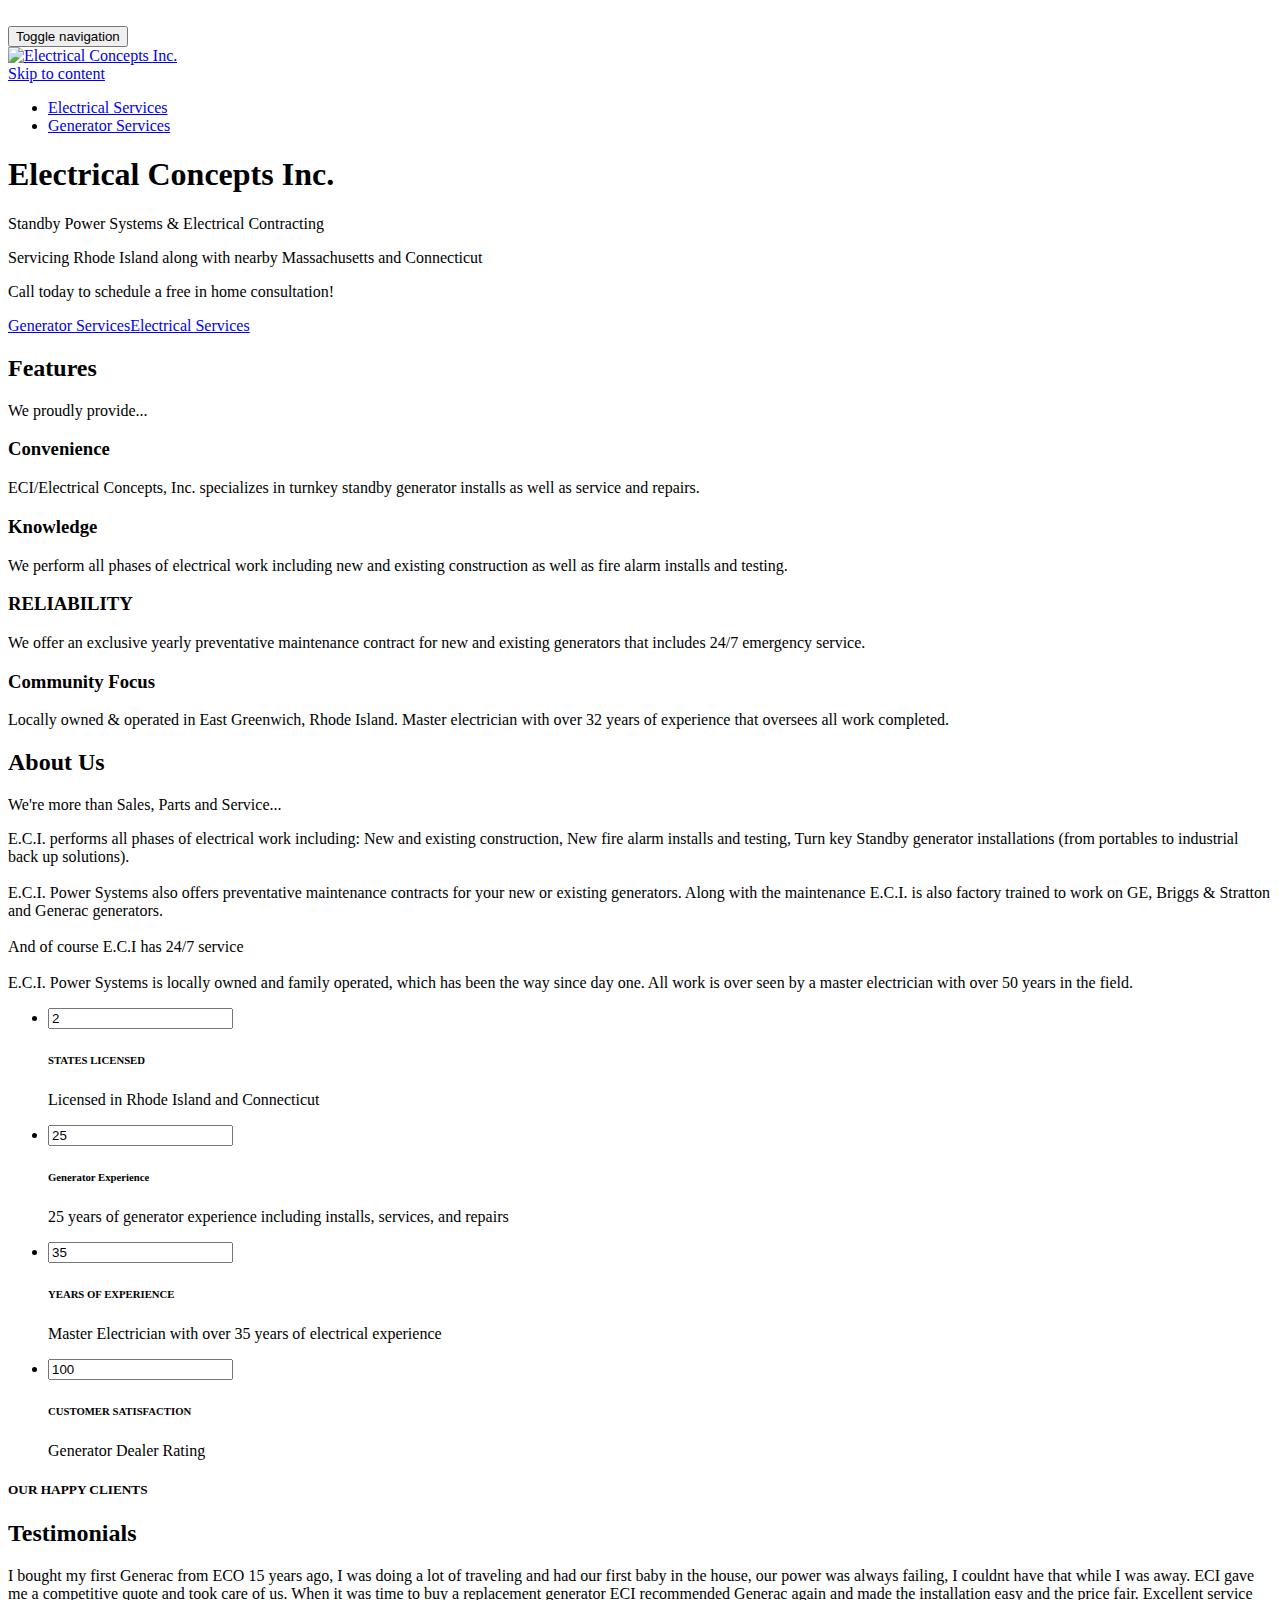
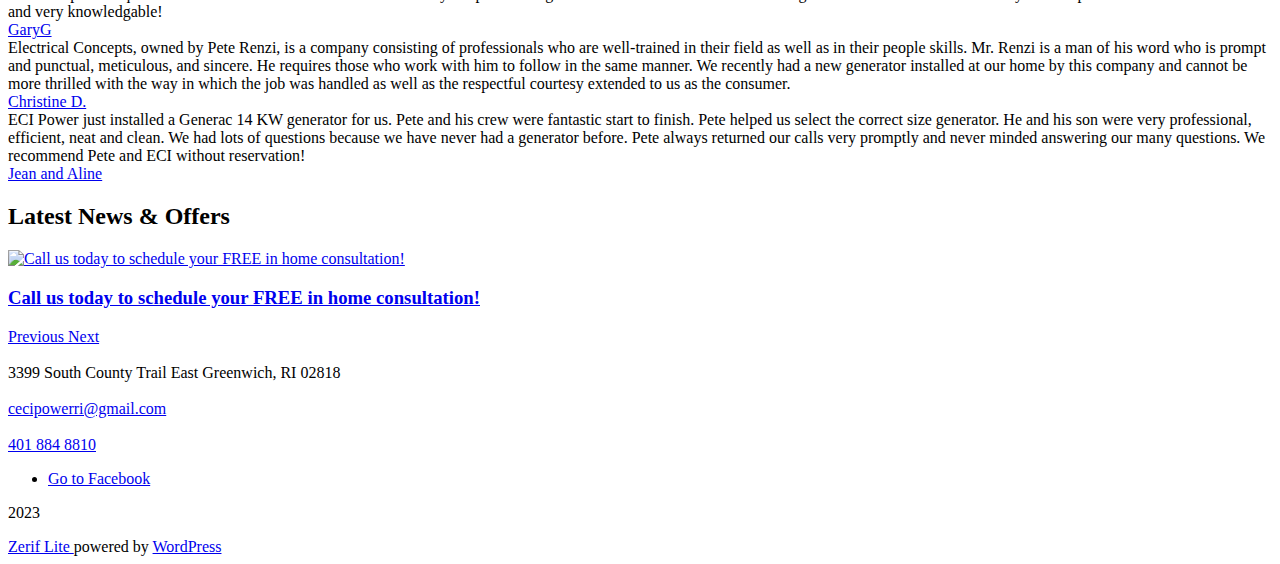
==== commit 54b8e4b7: "Update index.html" ====
--- a/index.html
+++ b/index.html
@@ -1,10 +1,6 @@
 <!DOCTYPE html>
-
 <html lang="en-US">
 
-
-<!-- Mirrored from ecipower.com/ by HTTrack Website Copier/3.x [XR&CO'2014], Sun, 10 Nov 2024 18:10:15 GMT -->
-<!-- Added by HTTrack --><meta http-equiv="content-type" content="text/html;charset=UTF-8" /><!-- /Added by HTTrack -->
 <head>
 
 <meta charset="UTF-8">
@@ -13,20 +9,18 @@
 <link rel="pingback" href="http://ecipower.com/xmlrpc.php">
 
 <title>Electrical Concepts Inc. &#8211; ECI Standby Power Systems</title>
-<meta name='robots' content='max-image-preview:large' />
-<link rel='dns-prefetch' href='http://fonts.googleapis.com/' />
-<link rel="alternate" type="application/rss+xml" title="Electrical Concepts Inc. &raquo; Feed" href="http://ecipower.com/feed/" />
-<link rel="alternate" type="application/rss+xml" title="Electrical Concepts Inc. &raquo; Comments Feed" href="http://ecipower.com/comments/feed/" />
+<meta name="robots" content="max-image-preview:large">
+<link rel="dns-prefetch" href="//fonts.googleapis.com">
+<link rel="alternate" type="application/rss+xml" title="Electrical Concepts Inc. &raquo; Feed" href="http://ecipower.com/feed/">
+<link rel="alternate" type="application/rss+xml" title="Electrical Concepts Inc. &raquo; Comments Feed" href="http://ecipower.com/comments/feed/">
 <script type="text/javascript">
 /* <![CDATA[ */
 window._wpemojiSettings = {"baseUrl":"https:\/\/s.w.org\/images\/core\/emoji\/15.0.3\/72x72\/","ext":".png","svgUrl":"https:\/\/s.w.org\/images\/core\/emoji\/15.0.3\/svg\/","svgExt":".svg","source":{"concatemoji":"http:\/\/ecipower.com\/wp-includes\/js\/wp-emoji-release.min.js?ver=7f7fa5ee7d3c78e52288ab082526ff33"}};
 /*! This file is auto-generated */
-!function(i,n){var o,s,e;function c(e){try{var t={supportTests:e,timestamp:(new Date).valueOf()};sessionStorage.setItem(o,JSON.stringify(t))}catch(e){}}function p(e,t,n){e.clearRect(0,0,e.canvas.width,e.canvas.height),e.fillText(t,0,0);var t=new Uint32Array(e.getImageData(0,0,e.canvas.width,e.canvas.height).data),r=(e.clearRect(0,0,e.canvas.width,e.canvas.height),e.fillText(n,0,0),new Uint32Array(e.getImageData(0,0,e.canvas.width,e.canvas.height).data));return t.every(function(e,t){return e===r[t]})}function u(e,t,n){switch(t){case"flag":return n(e,"\ud83c\udff3\ufe0f\u200d\u26a7\ufe0f","\ud83c\udff3\ufe0f\u200b\u26a7\ufe0f")?!1:!n(e,"\ud83c\uddfa\ud83c\uddf3","\ud83c\uddfa\u200b\ud83c\uddf3")&&!n(e,"\ud83c\udff4\udb40\udc67\udb40\udc62\udb40\udc65\udb40\udc6e\udb40\udc67\udb40\udc7f","\ud83c\udff4\u200b\udb40\udc67\u200b\udb40\udc62\u200b\udb40\udc65\u200b\udb40\udc6e\u200b\udb40\udc67\u200b\udb40\udc7f");case"emoji":return!n(e,"\ud83d\udc26\u200d\u2b1b","\ud83d\udc26\u200b\u2b1b")}return!1}function f(e,t,n){var r="undefined"!=typeof WorkerGlobalScope&&self instanceof WorkerGlobalScope?new OffscreenCanvas(300,150):i.createElement("canvas"),a=r.getContext("2d",{willReadFrequently:!0}),o=(a.textBaseline="top",a.font="600 32px Arial",{});return e.forEach(function(e){o[e]=t(a,e,n)}),o}function t(e){var t=i.createElement("script");t.src=e,t.defer=!0,i.head.appendChild(t)}"undefined"!=typeof Promise&&(o="wpEmojiSettingsSupports",s=["flag","emoji"],n.supports={everything:!0,everythingExceptFlag:!0},e=new Promise(function(e){i.addEventListener("DOMContentLoaded",e,{once:!0})}),new Promise(function(t){var n=function(){try{var e=JSON.parse(sessionStorage.getItem(o));if("object"==typeof e&&"number"==typeof e.timestamp&&(new Date).valueOf()<e.timestamp+604800&&"object"==typeof e.supportTests)return e.supportTests}catch(e){}return null}();if(!n){if("undefined"!=typeof Worker&&"undefined"!=typeof OffscreenCanvas&&"undefined"!=typeof URL&&URL.createObjectURL&&"undefined"!=typeof Blob)try{var e="postMessage("+f.toString()+"("+[JSON.stringify(s),u.toString(),p.toString()].join(",")+"));",r=new Blob([e],{type:"text/javascript"}),a=new Worker(URL.createObjectURL(r),{name:"wpTestEmojiSupports"});return void(a.onmessage=function(e){c(n=e.data),a.terminate(),t(n)})}catch(e){}c(n=f(s,u,p))}t(n)}).then(function(e){for(var t in e)n.supports[t]=e[t],n.supports.everything=n.supports.everything&&n.supports[t],"flag"!==t&&(n.supports.everythingExceptFlag=n.supports.everythingExceptFlag&&n.supports[t]);n.supports.everythingExceptFlag=n.supports.everythingExceptFlag&&!n.supports.flag,n.DOMReady=!1,n.readyCallback=function(){n.DOMReady=!0}}).then(function(){return e}).then(function(){var e;n.supports.everything||(n.readyCallback(),(e=n.source||{}).concatemoji?t(e.concatemoji):e.wpemoji&&e.twemoji&&(t(e.twemoji),t(e.wpemoji)))}))}((window,document),window._wpemojiSettings);
+!function(i,n){var o,s,e;function c(e){try{var t={supportTests:e,timestamp:(new Date).valueOf()};sessionStorage.setItem(o,JSON.stringify(t))}catch(e){}}function p(e,t,n){e.clearRect(0,0,e.canvas.width,e.canvas.height),e.fillText(t,0,0);var t=new Uint32Array(e.getImageData(0,0,e.canvas.width,e.canvas.height).data),r=(e.clearRect(0,0,e.canvas.width,e.canvas.height),e.fillText(n,0,0),new Uint32Array(e.getImageData(0,0,e.canvas.width,e.canvas.height).data));return t.every(function(e,t){return e===r[t]})}function u(e,t,n){switch(t){case"flag":return n(e,"🏳️‍⚧️","🏳️​⚧️")?!1:!n(e,"🇺🇳","🇺​🇳")&&!n(e,"🏴󠁧󠁢󠁥󠁮󠁧󠁿","🏴​󠁧​󠁢​󠁥​󠁮​󠁧​󠁿");case"emoji":return!n(e,"🐦‍⬛","🐦​⬛")}return!1}function f(e,t,n){var r="undefined"!=typeof WorkerGlobalScope&&self instanceof WorkerGlobalScope?new OffscreenCanvas(300,150):i.createElement("canvas"),a=r.getContext("2d",{willReadFrequently:!0}),o=(a.textBaseline="top",a.font="600 32px Arial",{});return e.forEach(function(e){o[e]=t(a,e,n)}),o}function t(e){var t=i.createElement("script");t.src=e,t.defer=!0,i.head.appendChild(t)}"undefined"!=typeof Promise&&(o="wpEmojiSettingsSupports",s=["flag","emoji"],n.supports={everything:!0,everythingExceptFlag:!0},e=new Promise(function(e){i.addEventListener("DOMContentLoaded",e,{once:!0})}),new Promise(function(t){var n=function(){try{var e=JSON.parse(sessionStorage.getItem(o));if("object"==typeof e&&"number"==typeof e.timestamp&&(new Date).valueOf()<e.timestamp+604800&&"object"==typeof e.supportTests)return e.supportTests}catch(e){}return null}();if(!n){if("undefined"!=typeof Worker&&"undefined"!=typeof OffscreenCanvas&&"undefined"!=typeof URL&&URL.createObjectURL&&"undefined"!=typeof Blob)try{var e="postMessage("+f.toString()+"("+[JSON.stringify(s),u.toString(),p.toString()].join(",")+"));",r=new Blob([e],{type:"text/javascript"}),a=new Worker(URL.createObjectURL(r),{name:"wpTestEmojiSupports"});return void(a.onmessage=function(e){c(n=e.data),a.terminate(),t(n)})}catch(e){}c(n=f(s,u,p))}t(n)}).then(function(e){for(var t in e)n.supports[t]=e[t],n.supports.everything=n.supports.everything&&n.supports[t],"flag"!==t&&(n.supports.everythingExceptFlag=n.supports.everythingExceptFlag&&n.supports[t]);n.supports.everythingExceptFlag=n.supports.everythingExceptFlag&&!n.supports.flag,n.DOMReady=!1,n.readyCallback=function(){n.DOMReady=!0}}).then(function(){return e}).then(function(){var e;n.supports.everything||(n.readyCallback(),(e=n.source||{}).concatemoji?t(e.concatemoji):e.wpemoji&&e.twemoji&&(t(e.twemoji),t(e.wpemoji)))}))}((window,document),window._wpemojiSettings);
 /* ]]> */
 </script>
-<style id='wp-emoji-styles-inline-css' type='text/css'>
-
-	img.wp-smiley, img.emoji {
+<style id="wp-emoji-styles-inline-css" type="text/css">img.wp-smiley, img.emoji {
 		display: inline !important;
 		border: none !important;
 		box-shadow: none !important;
@@ -36,26 +30,21 @@
 		vertical-align: -0.1em !important;
 		background: none !important;
 		padding: 0 !important;
-	}
-</style>
-<link rel='stylesheet' id='wp-block-library-css' href='http://ecipower.com/wp-includes/css/dist/block-library/style.min.css?ver=7f7fa5ee7d3c78e52288ab082526ff33' type='text/css' media='all' />
-<style id='classic-theme-styles-inline-css' type='text/css'>
-/*! This file is auto-generated */
-.wp-block-button__link{color:#fff;background-color:#32373c;border-radius:9999px;box-shadow:none;text-decoration:none;padding:calc(.667em + 2px) calc(1.333em + 2px);font-size:1.125em}.wp-block-file__button{background:#32373c;color:#fff;text-decoration:none}
-</style>
-<style id='global-styles-inline-css' type='text/css'>
-:root{--wp--preset--aspect-ratio--square: 1;--wp--preset--aspect-ratio--4-3: 4/3;--wp--preset--aspect-ratio--3-4: 3/4;--wp--preset--aspect-ratio--3-2: 3/2;--wp--preset--aspect-ratio--2-3: 2/3;--wp--preset--aspect-ratio--16-9: 16/9;--wp--preset--aspect-ratio--9-16: 9/16;--wp--preset--color--black: #000000;--wp--preset--color--cyan-bluish-gray: #abb8c3;--wp--preset--color--white: #ffffff;--wp--preset--color--pale-pink: #f78da7;--wp--preset--color--vivid-red: #cf2e2e;--wp--preset--color--luminous-vivid-orange: #ff6900;--wp--preset--color--luminous-vivid-amber: #fcb900;--wp--preset--color--light-green-cyan: #7bdcb5;--wp--preset--color--vivid-green-cyan: #00d084;--wp--preset--color--pale-cyan-blue: #8ed1fc;--wp--preset--color--vivid-cyan-blue: #0693e3;--wp--preset--color--vivid-purple: #9b51e0;--wp--preset--gradient--vivid-cyan-blue-to-vivid-purple: linear-gradient(135deg,rgba(6,147,227,1) 0%,rgb(155,81,224) 100%);--wp--preset--gradient--light-green-cyan-to-vivid-green-cyan: linear-gradient(135deg,rgb(122,220,180) 0%,rgb(0,208,130) 100%);--wp--preset--gradient--luminous-vivid-amber-to-luminous-vivid-orange: linear-gradient(135deg,rgba(252,185,0,1) 0%,rgba(255,105,0,1) 100%);--wp--preset--gradient--luminous-vivid-orange-to-vivid-red: linear-gradient(135deg,rgba(255,105,0,1) 0%,rgb(207,46,46) 100%);--wp--preset--gradient--very-light-gray-to-cyan-bluish-gray: linear-gradient(135deg,rgb(238,238,238) 0%,rgb(169,184,195) 100%);--wp--preset--gradient--cool-to-warm-spectrum: linear-gradient(135deg,rgb(74,234,220) 0%,rgb(151,120,209) 20%,rgb(207,42,186) 40%,rgb(238,44,130) 60%,rgb(251,105,98) 80%,rgb(254,248,76) 100%);--wp--preset--gradient--blush-light-purple: linear-gradient(135deg,rgb(255,206,236) 0%,rgb(152,150,240) 100%);--wp--preset--gradient--blush-bordeaux: linear-gradient(135deg,rgb(254,205,165) 0%,rgb(254,45,45) 50%,rgb(107,0,62) 100%);--wp--preset--gradient--luminous-dusk: linear-gradient(135deg,rgb(255,203,112) 0%,rgb(199,81,192) 50%,rgb(65,88,208) 100%);--wp--preset--gradient--pale-ocean: linear-gradient(135deg,rgb(255,245,203) 0%,rgb(182,227,212) 50%,rgb(51,167,181) 100%);--wp--preset--gradient--electric-grass: linear-gradient(135deg,rgb(202,248,128) 0%,rgb(113,206,126) 100%);--wp--preset--gradient--midnight: linear-gradient(135deg,rgb(2,3,129) 0%,rgb(40,116,252) 100%);--wp--preset--font-size--small: 13px;--wp--preset--font-size--medium: 20px;--wp--preset--font-size--large: 36px;--wp--preset--font-size--x-large: 42px;--wp--preset--spacing--20: 0.44rem;--wp--preset--spacing--30: 0.67rem;--wp--preset--spacing--40: 1rem;--wp--preset--spacing--50: 1.5rem;--wp--preset--spacing--60: 2.25rem;--wp--preset--spacing--70: 3.38rem;--wp--preset--spacing--80: 5.06rem;--wp--preset--shadow--natural: 6px 6px 9px rgba(0, 0, 0, 0.2);--wp--preset--shadow--deep: 12px 12px 50px rgba(0, 0, 0, 0.4);--wp--preset--shadow--sharp: 6px 6px 0px rgba(0, 0, 0, 0.2);--wp--preset--shadow--outlined: 6px 6px 0px -3px rgba(255, 255, 255, 1), 6px 6px rgba(0, 0, 0, 1);--wp--preset--shadow--crisp: 6px 6px 0px rgba(0, 0, 0, 1);}:where(.is-layout-flex){gap: 0.5em;}:where(.is-layout-grid){gap: 0.5em;}body .is-layout-flex{display: flex;}.is-layout-flex{flex-wrap: wrap;align-items: center;}.is-layout-flex > :is(*, div){margin: 0;}body .is-layout-grid{display: grid;}.is-layout-grid > :is(*, div){margin: 0;}:where(.wp-block-columns.is-layout-flex){gap: 2em;}:where(.wp-block-columns.is-layout-grid){gap: 2em;}:where(.wp-block-post-template.is-layout-flex){gap: 1.25em;}:where(.wp-block-post-template.is-layout-grid){gap: 1.25em;}.has-black-color{color: var(--wp--preset--color--black) !important;}.has-cyan-bluish-gray-color{color: var(--wp--preset--color--cyan-bluish-gray) !important;}.has-white-color{color: var(--wp--preset--color--white) !important;}.has-pale-pink-color{color: var(--wp--preset--color--pale-pink) !important;}.has-vivid-red-color{color: var(--wp--preset--color--vivid-red) !important;}.has-luminous-vivid-orange-color{color: var(--wp--preset--color--luminous-vivid-orange) !important;}.has-luminous-vivid-amber-color{color: var(--wp--preset--color--luminous-vivid-amber) !important;}.has-light-green-cyan-color{color: var(--wp--preset--color--light-green-cyan) !important;}.has-vivid-green-cyan-color{color: var(--wp--preset--color--vivid-green-cyan) !important;}.has-pale-cyan-blue-color{color: var(--wp--preset--color--pale-cyan-blue) !important;}.has-vivid-cyan-blue-color{color: var(--wp--preset--color--vivid-cyan-blue) !important;}.has-vivid-purple-color{color: var(--wp--preset--color--vivid-purple) !important;}.has-black-background-color{background-color: var(--wp--preset--color--black) !important;}.has-cyan-bluish-gray-background-color{background-color: var(--wp--preset--color--cyan-bluish-gray) !important;}.has-white-background-color{background-color: var(--wp--preset--color--white) !important;}.has-pale-pink-background-color{background-color: var(--wp--preset--color--pale-pink) !important;}.has-vivid-red-background-color{background-color: var(--wp--preset--color--vivid-red) !important;}.has-luminous-vivid-orange-background-color{background-color: var(--wp--preset--color--luminous-vivid-orange) !important;}.has-luminous-vivid-amber-background-color{background-color: var(--wp--preset--color--luminous-vivid-amber) !important;}.has-light-green-cyan-background-color{background-color: var(--wp--preset--color--light-green-cyan) !important;}.has-vivid-green-cyan-background-color{background-color: var(--wp--preset--color--vivid-green-cyan) !important;}.has-pale-cyan-blue-background-color{background-color: var(--wp--preset--color--pale-cyan-blue) !important;}.has-vivid-cyan-blue-background-color{background-color: var(--wp--preset--color--vivid-cyan-blue) !important;}.has-vivid-purple-background-color{background-color: var(--wp--preset--color--vivid-purple) !important;}.has-black-border-color{border-color: var(--wp--preset--color--black) !important;}.has-cyan-bluish-gray-border-color{border-color: var(--wp--preset--color--cyan-bluish-gray) !important;}.has-white-border-color{border-color: var(--wp--preset--color--white) !important;}.has-pale-pink-border-color{border-color: var(--wp--preset--color--pale-pink) !important;}.has-vivid-red-border-color{border-color: var(--wp--preset--color--vivid-red) !important;}.has-luminous-vivid-orange-border-color{border-color: var(--wp--preset--color--luminous-vivid-orange) !important;}.has-luminous-vivid-amber-border-color{border-color: var(--wp--preset--color--luminous-vivid-amber) !important;}.has-light-green-cyan-border-color{border-color: var(--wp--preset--color--light-green-cyan) !important;}.has-vivid-green-cyan-border-color{border-color: var(--wp--preset--color--vivid-green-cyan) !important;}.has-pale-cyan-blue-border-color{border-color: var(--wp--preset--color--pale-cyan-blue) !important;}.has-vivid-cyan-blue-border-color{border-color: var(--wp--preset--color--vivid-cyan-blue) !important;}.has-vivid-purple-border-color{border-color: var(--wp--preset--color--vivid-purple) !important;}.has-vivid-cyan-blue-to-vivid-purple-gradient-background{background: var(--wp--preset--gradient--vivid-cyan-blue-to-vivid-purple) !important;}.has-light-green-cyan-to-vivid-green-cyan-gradient-background{background: var(--wp--preset--gradient--light-green-cyan-to-vivid-green-cyan) !important;}.has-luminous-vivid-amber-to-luminous-vivid-orange-gradient-background{background: var(--wp--preset--gradient--luminous-vivid-amber-to-luminous-vivid-orange) !important;}.has-luminous-vivid-orange-to-vivid-red-gradient-background{background: var(--wp--preset--gradient--luminous-vivid-orange-to-vivid-red) !important;}.has-very-light-gray-to-cyan-bluish-gray-gradient-background{background: var(--wp--preset--gradient--very-light-gray-to-cyan-bluish-gray) !important;}.has-cool-to-warm-spectrum-gradient-background{background: var(--wp--preset--gradient--cool-to-warm-spectrum) !important;}.has-blush-light-purple-gradient-background{background: var(--wp--preset--gradient--blush-light-purple) !important;}.has-blush-bordeaux-gradient-background{background: var(--wp--preset--gradient--blush-bordeaux) !important;}.has-luminous-dusk-gradient-background{background: var(--wp--preset--gradient--luminous-dusk) !important;}.has-pale-ocean-gradient-background{background: var(--wp--preset--gradient--pale-ocean) !important;}.has-electric-grass-gradient-background{background: var(--wp--preset--gradient--electric-grass) !important;}.has-midnight-gradient-background{background: var(--wp--preset--gradient--midnight) !important;}.has-small-font-size{font-size: var(--wp--preset--font-size--small) !important;}.has-medium-font-size{font-size: var(--wp--preset--font-size--medium) !important;}.has-large-font-size{font-size: var(--wp--preset--font-size--large) !important;}.has-x-large-font-size{font-size: var(--wp--preset--font-size--x-large) !important;}
+	}</style>
+<link rel="stylesheet" id="wp-block-library-css" href="http://ecipower.com/wp-includes/css/dist/block-library/style.min.css?ver=7f7fa5ee7d3c78e52288ab082526ff33" type="text/css" media="all">
+<style id="classic-theme-styles-inline-css" type="text/css">/*! This file is auto-generated */
+.wp-block-button__link{color:#fff;background-color:#32373c;border-radius:9999px;box-shadow:none;text-decoration:none;padding:calc(.667em + 2px) calc(1.333em + 2px);font-size:1.125em}.wp-block-file__button{background:#32373c;color:#fff;text-decoration:none}</style>
+<style id="global-styles-inline-css" type="text/css">:root{--wp--preset--aspect-ratio--square: 1;--wp--preset--aspect-ratio--4-3: 4/3;--wp--preset--aspect-ratio--3-4: 3/4;--wp--preset--aspect-ratio--3-2: 3/2;--wp--preset--aspect-ratio--2-3: 2/3;--wp--preset--aspect-ratio--16-9: 16/9;--wp--preset--aspect-ratio--9-16: 9/16;--wp--preset--color--black: #000000;--wp--preset--color--cyan-bluish-gray: #abb8c3;--wp--preset--color--white: #ffffff;--wp--preset--color--pale-pink: #f78da7;--wp--preset--color--vivid-red: #cf2e2e;--wp--preset--color--luminous-vivid-orange: #ff6900;--wp--preset--color--luminous-vivid-amber: #fcb900;--wp--preset--color--light-green-cyan: #7bdcb5;--wp--preset--color--vivid-green-cyan: #00d084;--wp--preset--color--pale-cyan-blue: #8ed1fc;--wp--preset--color--vivid-cyan-blue: #0693e3;--wp--preset--color--vivid-purple: #9b51e0;--wp--preset--gradient--vivid-cyan-blue-to-vivid-purple: linear-gradient(135deg,rgba(6,147,227,1) 0%,rgb(155,81,224) 100%);--wp--preset--gradient--light-green-cyan-to-vivid-green-cyan: linear-gradient(135deg,rgb(122,220,180) 0%,rgb(0,208,130) 100%);--wp--preset--gradient--luminous-vivid-amber-to-luminous-vivid-orange: linear-gradient(135deg,rgba(252,185,0,1) 0%,rgba(255,105,0,1) 100%);--wp--preset--gradient--luminous-vivid-orange-to-vivid-red: linear-gradient(135deg,rgba(255,105,0,1) 0%,rgb(207,46,46) 100%);--wp--preset--gradient--very-light-gray-to-cyan-bluish-gray: linear-gradient(135deg,rgb(238,238,238) 0%,rgb(169,184,195) 100%);--wp--preset--gradient--cool-to-warm-spectrum: linear-gradient(135deg,rgb(74,234,220) 0%,rgb(151,120,209) 20%,rgb(207,42,186) 40%,rgb(238,44,130) 60%,rgb(251,105,98) 80%,rgb(254,248,76) 100%);--wp--preset--gradient--blush-light-purple: linear-gradient(135deg,rgb(255,206,236) 0%,rgb(152,150,240) 100%);--wp--preset--gradient--blush-bordeaux: linear-gradient(135deg,rgb(254,205,165) 0%,rgb(254,45,45) 50%,rgb(107,0,62) 100%);--wp--preset--gradient--luminous-dusk: linear-gradient(135deg,rgb(255,203,112) 0%,rgb(199,81,192) 50%,rgb(65,88,208) 100%);--wp--preset--gradient--pale-ocean: linear-gradient(135deg,rgb(255,245,203) 0%,rgb(182,227,212) 50%,rgb(51,167,181) 100%);--wp--preset--gradient--electric-grass: linear-gradient(135deg,rgb(202,248,128) 0%,rgb(113,206,126) 100%);--wp--preset--gradient--midnight: linear-gradient(135deg,rgb(2,3,129) 0%,rgb(40,116,252) 100%);--wp--preset--font-size--small: 13px;--wp--preset--font-size--medium: 20px;--wp--preset--font-size--large: 36px;--wp--preset--font-size--x-large: 42px;--wp--preset--spacing--20: 0.44rem;--wp--preset--spacing--30: 0.67rem;--wp--preset--spacing--40: 1rem;--wp--preset--spacing--50: 1.5rem;--wp--preset--spacing--60: 2.25rem;--wp--preset--spacing--70: 3.38rem;--wp--preset--spacing--80: 5.06rem;--wp--preset--shadow--natural: 6px 6px 9px rgba(0, 0, 0, 0.2);--wp--preset--shadow--deep: 12px 12px 50px rgba(0, 0, 0, 0.4);--wp--preset--shadow--sharp: 6px 6px 0px rgba(0, 0, 0, 0.2);--wp--preset--shadow--outlined: 6px 6px 0px -3px rgba(255, 255, 255, 1), 6px 6px rgba(0, 0, 0, 1);--wp--preset--shadow--crisp: 6px 6px 0px rgba(0, 0, 0, 1);}:where(.is-layout-flex){gap: 0.5em;}:where(.is-layout-grid){gap: 0.5em;}body .is-layout-flex{display: flex;}.is-layout-flex{flex-wrap: wrap;align-items: center;}.is-layout-flex > :is(*, div){margin: 0;}body .is-layout-grid{display: grid;}.is-layout-grid > :is(*, div){margin: 0;}:where(.wp-block-columns.is-layout-flex){gap: 2em;}:where(.wp-block-columns.is-layout-grid){gap: 2em;}:where(.wp-block-post-template.is-layout-flex){gap: 1.25em;}:where(.wp-block-post-template.is-layout-grid){gap: 1.25em;}.has-black-color{color: var(--wp--preset--color--black) !important;}.has-cyan-bluish-gray-color{color: var(--wp--preset--color--cyan-bluish-gray) !important;}.has-white-color{color: var(--wp--preset--color--white) !important;}.has-pale-pink-color{color: var(--wp--preset--color--pale-pink) !important;}.has-vivid-red-color{color: var(--wp--preset--color--vivid-red) !important;}.has-luminous-vivid-orange-color{color: var(--wp--preset--color--luminous-vivid-orange) !important;}.has-luminous-vivid-amber-color{color: var(--wp--preset--color--luminous-vivid-amber) !important;}.has-light-green-cyan-color{color: var(--wp--preset--color--light-green-cyan) !important;}.has-vivid-green-cyan-color{color: var(--wp--preset--color--vivid-green-cyan) !important;}.has-pale-cyan-blue-color{color: var(--wp--preset--color--pale-cyan-blue) !important;}.has-vivid-cyan-blue-color{color: var(--wp--preset--color--vivid-cyan-blue) !important;}.has-vivid-purple-color{color: var(--wp--preset--color--vivid-purple) !important;}.has-black-background-color{background-color: var(--wp--preset--color--black) !important;}.has-cyan-bluish-gray-background-color{background-color: var(--wp--preset--color--cyan-bluish-gray) !important;}.has-white-background-color{background-color: var(--wp--preset--color--white) !important;}.has-pale-pink-background-color{background-color: var(--wp--preset--color--pale-pink) !important;}.has-vivid-red-background-color{background-color: var(--wp--preset--color--vivid-red) !important;}.has-luminous-vivid-orange-background-color{background-color: var(--wp--preset--color--luminous-vivid-orange) !important;}.has-luminous-vivid-amber-background-color{background-color: var(--wp--preset--color--luminous-vivid-amber) !important;}.has-light-green-cyan-background-color{background-color: var(--wp--preset--color--light-green-cyan) !important;}.has-vivid-green-cyan-background-color{background-color: var(--wp--preset--color--vivid-green-cyan) !important;}.has-pale-cyan-blue-background-color{background-color: var(--wp--preset--color--pale-cyan-blue) !important;}.has-vivid-cyan-blue-background-color{background-color: var(--wp--preset--color--vivid-cyan-blue) !important;}.has-vivid-purple-background-color{background-color: var(--wp--preset--color--vivid-purple) !important;}.has-black-border-color{border-color: var(--wp--preset--color--black) !important;}.has-cyan-bluish-gray-border-color{border-color: var(--wp--preset--color--cyan-bluish-gray) !important;}.has-white-border-color{border-color: var(--wp--preset--color--white) !important;}.has-pale-pink-border-color{border-color: var(--wp--preset--color--pale-pink) !important;}.has-vivid-red-border-color{border-color: var(--wp--preset--color--vivid-red) !important;}.has-luminous-vivid-orange-border-color{border-color: var(--wp--preset--color--luminous-vivid-orange) !important;}.has-luminous-vivid-amber-border-color{border-color: var(--wp--preset--color--luminous-vivid-amber) !important;}.has-light-green-cyan-border-color{border-color: var(--wp--preset--color--light-green-cyan) !important;}.has-vivid-green-cyan-border-color{border-color: var(--wp--preset--color--vivid-green-cyan) !important;}.has-pale-cyan-blue-border-color{border-color: var(--wp--preset--color--pale-cyan-blue) !important;}.has-vivid-cyan-blue-border-color{border-color: var(--wp--preset--color--vivid-cyan-blue) !important;}.has-vivid-purple-border-color{border-color: var(--wp--preset--color--vivid-purple) !important;}.has-vivid-cyan-blue-to-vivid-purple-gradient-background{background: var(--wp--preset--gradient--vivid-cyan-blue-to-vivid-purple) !important;}.has-light-green-cyan-to-vivid-green-cyan-gradient-background{background: var(--wp--preset--gradient--light-green-cyan-to-vivid-green-cyan) !important;}.has-luminous-vivid-amber-to-luminous-vivid-orange-gradient-background{background: var(--wp--preset--gradient--luminous-vivid-amber-to-luminous-vivid-orange) !important;}.has-luminous-vivid-orange-to-vivid-red-gradient-background{background: var(--wp--preset--gradient--luminous-vivid-orange-to-vivid-red) !important;}.has-very-light-gray-to-cyan-bluish-gray-gradient-background{background: var(--wp--preset--gradient--very-light-gray-to-cyan-bluish-gray) !important;}.has-cool-to-warm-spectrum-gradient-background{background: var(--wp--preset--gradient--cool-to-warm-spectrum) !important;}.has-blush-light-purple-gradient-background{background: var(--wp--preset--gradient--blush-light-purple) !important;}.has-blush-bordeaux-gradient-background{background: var(--wp--preset--gradient--blush-bordeaux) !important;}.has-luminous-dusk-gradient-background{background: var(--wp--preset--gradient--luminous-dusk) !important;}.has-pale-ocean-gradient-background{background: var(--wp--preset--gradient--pale-ocean) !important;}.has-electric-grass-gradient-background{background: var(--wp--preset--gradient--electric-grass) !important;}.has-midnight-gradient-background{background: var(--wp--preset--gradient--midnight) !important;}.has-small-font-size{font-size: var(--wp--preset--font-size--small) !important;}.has-medium-font-size{font-size: var(--wp--preset--font-size--medium) !important;}.has-large-font-size{font-size: var(--wp--preset--font-size--large) !important;}.has-x-large-font-size{font-size: var(--wp--preset--font-size--x-large) !important;}
 :where(.wp-block-post-template.is-layout-flex){gap: 1.25em;}:where(.wp-block-post-template.is-layout-grid){gap: 1.25em;}
 :where(.wp-block-columns.is-layout-flex){gap: 2em;}:where(.wp-block-columns.is-layout-grid){gap: 2em;}
-:root :where(.wp-block-pullquote){font-size: 1.5em;line-height: 1.6;}
-</style>
-<link rel='stylesheet' id='foobox-free-min-css' href='http://ecipower.com/wp-content/plugins/foobox-image-lightbox/free/css/foobox.free.min.css?ver=2.7.32' type='text/css' media='all' />
-<link rel='stylesheet' id='zerif_font-css' href='http://fonts.googleapis.com/css?family=Lato%3A300%2C400%2C700%2C400italic%7CMontserrat%3A400%2C700%7CHomemade+Apple&amp;subset=latin%2Clatin-ext' type='text/css' media='all' />
-<link rel='stylesheet' id='zerif_font_all-css' href='http://fonts.googleapis.com/css?family=Open+Sans%3A300%2C300italic%2C400%2C400italic%2C600%2C600italic%2C700%2C700italic%2C800%2C800italic&amp;subset=latin&amp;ver=7f7fa5ee7d3c78e52288ab082526ff33' type='text/css' media='all' />
-<link rel='stylesheet' id='zerif_bootstrap_style-css' href='http://ecipower.com/wp-content/themes/zerif-lite/css/bootstrap.css?ver=7f7fa5ee7d3c78e52288ab082526ff33' type='text/css' media='all' />
-<link rel='stylesheet' id='zerif_fontawesome-css' href='http://ecipower.com/wp-content/themes/zerif-lite/css/font-awesome.min.css?ver=v1' type='text/css' media='all' />
-<link rel='stylesheet' id='zerif_style-css' href='http://ecipower.com/wp-content/themes/zerif-lite/style.css?ver=v1' type='text/css' media='all' />
-<link rel='stylesheet' id='zerif_responsive_style-css' href='http://ecipower.com/wp-content/themes/zerif-lite/css/responsive.css?ver=v1' type='text/css' media='all' />
+:root :where(.wp-block-pullquote){font-size: 1.5em;line-height: 1.6;}</style>
+<link rel="stylesheet" id="foobox-free-min-css" href="http://ecipower.com/wp-content/plugins/foobox-image-lightbox/free/css/foobox.free.min.css?ver=2.7.32" type="text/css" media="all">
+<link rel="stylesheet" id="zerif_font-css" href="//fonts.googleapis.com/css?family=Lato%3A300%2C400%2C700%2C400italic%7CMontserrat%3A400%2C700%7CHomemade+Apple&#038;subset=latin%2Clatin-ext" type="text/css" media="all">
+<link rel="stylesheet" id="zerif_font_all-css" href="//fonts.googleapis.com/css?family=Open+Sans%3A300%2C300italic%2C400%2C400italic%2C600%2C600italic%2C700%2C700italic%2C800%2C800italic&#038;subset=latin&#038;ver=7f7fa5ee7d3c78e52288ab082526ff33" type="text/css" media="all">
+<link rel="stylesheet" id="zerif_bootstrap_style-css" href="http://ecipower.com/wp-content/themes/zerif-lite/css/bootstrap.css?ver=7f7fa5ee7d3c78e52288ab082526ff33" type="text/css" media="all">
+<link rel="stylesheet" id="zerif_fontawesome-css" href="http://ecipower.com/wp-content/themes/zerif-lite/css/font-awesome.min.css?ver=v1" type="text/css" media="all">
+<link rel="stylesheet" id="zerif_style-css" href="http://ecipower.com/wp-content/themes/zerif-lite/style.css?ver=v1" type="text/css" media="all">
+<link rel="stylesheet" id="zerif_responsive_style-css" href="http://ecipower.com/wp-content/themes/zerif-lite/css/responsive.css?ver=v1" type="text/css" media="all">
 <!--[if lt IE 9]>
 <link rel='stylesheet' id='zerif_ie_style-css' href='http://ecipower.com/wp-content/themes/zerif-lite/css/ie.css?ver=v1' type='text/css' media='all' />
 <![endif]-->
@@ -92,13 +81,14 @@
 /* ]]> */
 </script>
 <script type="text/javascript" src="http://ecipower.com/wp-content/plugins/foobox-image-lightbox/free/js/foobox.free.min.js?ver=2.7.32" id="foobox-free-min-js"></script>
-<link rel="https://api.w.org/" href="http://ecipower.com/wp-json/" /><link rel="EditURI" type="application/rsd+xml" title="RSD" href="http://ecipower.com/xmlrpc.php?rsd" />
+<link rel="https://api.w.org/" href="http://ecipower.com/wp-json/">
+<link rel="EditURI" type="application/rsd+xml" title="RSD" href="http://ecipower.com/xmlrpc.php?rsd">
 
 
 </head>
 
 
-	<body class="home blog wp-custom-logo" >
+	<body class="home blog wp-custom-logo">
 
 <div class="preloader"><div class="status">&nbsp;</div></div>
 
@@ -133,7 +123,7 @@
 					<div class="navbar-brand">
 
 						
-							<a href="index.html">
+							<a href="http://ecipower.com/">
 
 								<img src="http://ecipower.com/wp-content/uploads/2023/05/ECIsuppliedLOGO.png" alt="Electrical Concepts Inc.">
 							</a>
@@ -145,7 +135,8 @@
 
 				<nav class="navbar-collapse bs-navbar-collapse collapse" id="site-navigation" itemscope itemtype="http://schema.org/SiteNavigationElement">
 		<a class="screen-reader-text skip-link" href="#content">Skip to content</a>
-		<ul class="nav navbar-nav navbar-right responsive-nav main-nav-list"><li class="page_item page-item-18"><a href="http://ecipower.com/electrical/">Electrical Services</a></li>
+		<ul class="nav navbar-nav navbar-right responsive-nav main-nav-list">
+<li class="page_item page-item-18"><a href="http://ecipower.com/electrical/">Electrical Services</a></li>
 <li class="page_item page-item-8"><a href="http://ecipower.com/generator/">Generator Services</a></li>
 </ul>	</nav>
 	
@@ -154,7 +145,16 @@
 	</div> <!-- /#main-nav -->
 	<!-- / END TOP BAR --><div class="home-header-wrap"> -<div class="header-content-wrap"><div class="container"><h1 class="intro-text">Electrical Concepts Inc.<p>Standby Power Systems &amp; Electrical Contracting</p><p> Servicing Rhode Island along with nearby Massachusetts and Connecticut</p><p>Call today to schedule a free in home consultation!</p></h1><div class="buttons"><a href="http://ecipower.com/Generator" class="btn btn-primary custom-button red-btn">Generator Services</a><a href="http://ecipower.com/Electrical" class="btn btn-primary custom-button green-btn">Electrical Services</a></div></div></div><!-- .header-content-wrap --><div class="clear"></div>+<div class="header-content-wrap"><div class="container">
+<h1 class="intro-text">Electrical Concepts Inc.</h1>
+<p>Standby Power Systems &amp; Electrical Contracting</p>
+<p> Servicing Rhode Island along with nearby Massachusetts and Connecticut</p>
+<p>Call today to schedule a free in home consultation!</p>
+<div class="buttons">
+<a href="http://ecipower.com/generator" class="btn btn-primary custom-button red-btn">Generator Services</a><a href="http://ecipower.com/electrical" class="btn btn-primary custom-button green-btn">Electrical Services</a>
+</div>
+</div></div>
+<!-- .header-content-wrap --><div class="clear"></div> </div>
 </header> <!-- / END HOME SECTION  -->
 <div id="content" class="site-content">
@@ -171,7 +171,8 @@
  			<!-- SECTION TITLE AND SUBTITLE --> -			<h2 class="dark-text">Features</h2><div class="section-legend">We proudly provide...</div>+			<h2 class="dark-text">Features</h2>
+<div class="section-legend">We proudly provide...</div> 		</div>  		<div class="row">@@ -238,7 +239,8 @@
 			<h2 class="white-text">About Us</h2>
 			<!-- SHORT DESCRIPTION ABOUT THE SECTION -->
 
-					</div><!-- / END SECTION HEADER -->
+					</div>
+<!-- / END SECTION HEADER -->
 
 
 		<!-- 3 COLUMNS OF ABOUT US-->
@@ -250,7 +252,8 @@
 			<!-- COLUMN 1 - BIG MESSAGE ABOUT THE COMPANY-->
 
 
-			<div class="col-lg-4 col-md-4 column"><div class="big-intro" data-scrollreveal="enter left after 0s over 1s">We're more than Sales, Parts and Service...</div></div><div class="col-lg-4 col-md-4 column" data-scrollreveal="enter bottom after 0s over 1s"><p>E.C.I. performs all phases of electrical work including:  New and existing construction, New fire alarm installs and testing, Turn key Standby generator installations (from portables to industrial back up solutions).<br /> <br /> E.C.I. Power Systems also offers preventative maintenance contracts for your new or existing generators. Along with the maintenance E.C.I. is also factory trained to work on GE, Briggs &amp; Stratton and Generac generators.  <br /> <br /> And of course E.C.I has 24/7 service  <br /> <br /> E.C.I. Power Systems is locally owned and family operated, which has been the way since day one.  All work is over seen by a master electrician with over 50 years in the field.</p></div>
+			<div class="col-lg-4 col-md-4 column"><div class="big-intro" data-scrollreveal="enter left after 0s over 1s">We're more than Sales, Parts and Service...</div></div>
+<div class="col-lg-4 col-md-4 column" data-scrollreveal="enter bottom after 0s over 1s"><p>E.C.I. performs all phases of electrical work including:  New and existing construction, New fire alarm installs and testing, Turn key Standby generator installations (from portables to industrial back up solutions).<br> <br> E.C.I. Power Systems also offers preventative maintenance contracts for your new or existing generators. Along with the maintenance E.C.I. is also factory trained to work on GE, Briggs &amp; Stratton and Generac generators.  <br> <br> And of course E.C.I has 24/7 service  <br> <br> E.C.I. Power Systems is locally owned and family operated, which has been the way since day one.  All work is over seen by a master electrician with over 50 years in the field.</p></div>
 
 
 
@@ -272,7 +275,9 @@
 				<li class="skill">
 
 
-					<div class="skill-count"><input type="text" value="2" data-thickness=".2" class="skill1"></div><h6>STATES LICENSED</h6><p>Licensed in Rhode Island and Connecticut</p>
+					<div class="skill-count"><input type="text" value="2" data-thickness=".2" class="skill1"></div>
+<h6>STATES LICENSED</h6>
+<p>Licensed in Rhode Island and Connecticut</p>
 
 				</li>
 
@@ -286,7 +291,9 @@
 				<li class="skill">
 
 
-					<div class="skill-count"><input type="text" value="25" data-thickness=".2" class="skill2"></div><h6>Generator Experience</h6><p>25 years of generator experience including installs, services, and repairs</p>
+					<div class="skill-count"><input type="text" value="25" data-thickness=".2" class="skill2"></div>
+<h6>Generator Experience</h6>
+<p>25 years of generator experience including installs, services, and repairs</p>
 				</li>
 
 
@@ -299,7 +306,9 @@
 				<li class="skill">
 
 
-					<div class="skill-count"><input type="text" value="35" data-thickness=".2" class="skill3"></div><h6>YEARS OF EXPERIENCE</h6><p>Master Electrician with over 35 years of electrical experience</p>
+					<div class="skill-count"><input type="text" value="35" data-thickness=".2" class="skill3"></div>
+<h6>YEARS OF EXPERIENCE</h6>
+<p>Master Electrician with over 35 years of electrical experience</p>
 
 				</li>
 
@@ -310,7 +319,9 @@
 				<li class="skill">
 
 
-					<div class="skill-count"><input type="text" value="100" data-thickness=".2" class="skill4"></div><h6>CUSTOMER SATISFACTION</h6><p>Generator Dealer Rating</p>
+					<div class="skill-count"><input type="text" value="100" data-thickness=".2" class="skill4"></div>
+<h6>CUSTOMER SATISFACTION</h6>
+<p>Generator Dealer Rating</p>
 
 				</li>
 
@@ -331,7 +342,8 @@
 
 
 	<!-- CLIENTS -->
-	<div class="our-clients"><h5><span class="section-footer-title">OUR HAPPY CLIENTS</span></h5></div><div class="client-list"><div data-scrollreveal="enter right move 60px after 0.00s over 2.5s"><span id="block-17">
+	<div class="our-clients"><h5><span class="section-footer-title">OUR HAPPY CLIENTS</span></h5></div>
+<div class="client-list"><div data-scrollreveal="enter right move 60px after 0.00s over 2.5s"><span id="block-17">
 <p></p>
 </span></div></div> 
 
@@ -339,7 +351,10 @@
 
 
 </section> <!-- END ABOUT US SECTION -->
-<section class="testimonial" id="testimonials"><div class="container"><div class="section-header"><h2 class="white-text">Testimonials</h2></div><div class="row" data-scrollreveal="enter right after 0s over 1s"><div class="col-md-12"><div id="client-feedbacks" class="owl-carousel owl-theme  "><span id="zerif_testim-widget-1" class="feedback-box">
+<section class="testimonial" id="testimonials"><div class="container">
+<div class="section-header"><h2 class="white-text">Testimonials</h2></div>
+<div class="row" data-scrollreveal="enter right after 0s over 1s"><div class="col-md-12"><div id="client-feedbacks" class="owl-carousel owl-theme  ">
+<span id="zerif_testim-widget-1" class="feedback-box">
 
 			<!-- MESSAGE OF THE CLIENT -->
 
@@ -358,7 +373,7 @@
 
 				<div class="client-info">
 
-					<a  target="_blank"						class="client-name" href="http://reviews.generac.com/1508-en_us/1087260103/generac-power-systems-eci-standby-power-systems-reviews/reviews.htm">GaryG</a>
+					<a target="_blank" class="client-name" href="http://reviews.generac.com/1508-en_us/1087260103/generac-power-systems-eci-standby-power-systems-reviews/reviews.htm">GaryG</a>
 
 
 					
@@ -388,7 +403,7 @@
 
 				<div class="client-info">
 
-					<a  target="_blank"						class="client-name" href="http://www.yelp.com/user_details?userid=liUToL_N9OPma4FDr7P8lw">Christine D.</a>
+					<a target="_blank" class="client-name" href="http://www.yelp.com/user_details?userid=liUToL_N9OPma4FDr7P8lw">Christine D.</a>
 
 
 					
@@ -418,7 +433,7 @@
 
 				<div class="client-info">
 
-					<a  target="_blank"						class="client-name" href="http://reviews.generac.com/1508-en_us/1087260103/generac-power-systems-eci-standby-power-systems-reviews/reviews.htm">Jean and Aline</a>
+					<a target="_blank" class="client-name" href="http://reviews.generac.com/1508-en_us/1087260103/generac-power-systems-eci-standby-power-systems-reviews/reviews.htm">Jean and Aline</a>
 
 
 					
@@ -429,14 +444,32 @@
 			<!-- / END CLIENT INFORMATION-->
 
 
-			</span></div></div></div></div></section><section class="latest-news" id="latestnews"><div class="container"><div class="section-header"><h2 class="dark-text">Latest News &amp; Offers</h2></div><!-- END .section-header --><div class="clear"></div><div id="carousel-homepage-latestnews" class="carousel slide" data-ride="carousel"><div class="carousel-inner" role="listbox"><div class="item active" role="option"><div class="col-sm-3 latestnews-box"><div class="latestnews-img"><a class="latestnews-img-a" href="http://ecipower.com/call-us-today-to-schedule-your-free-in-home-consultation/" title="Call us today to schedule your FREE in home consultation!"><img src="http://ecipower.com/wp-content/themes/zerif-lite/images/blank-latestposts.png" alt="Call us today to schedule your FREE in home consultation!" /></a></div><div class="latesnews-content"><h3 class="latestnews-title"><a href="http://ecipower.com/call-us-today-to-schedule-your-free-in-home-consultation/" title="Call us today to schedule your FREE in home consultation!">Call us today to schedule your FREE in home consultation!</a></h3></div></div><!-- .latestnews-box"> --><div class="clear"></div></div></div><!-- .carousel-inner --><a class="left carousel-control" href="#carousel-homepage-latestnews" role="button" data-slide="prev">
+			</span>
+</div></div></div>
+</div></section><section class="latest-news" id="latestnews"><div class="container">
+<div class="section-header"><h2 class="dark-text">Latest News &amp; Offers</h2></div>
+<!-- END .section-header --><div class="clear"></div>
+<div id="carousel-homepage-latestnews" class="carousel slide" data-ride="carousel">
+<div class="carousel-inner" role="listbox"><div class="item active" role="option">
+<div class="col-sm-3 latestnews-box">
+<div class="latestnews-img"><a class="latestnews-img-a" href="http://ecipower.com/call-us-today-to-schedule-your-free-in-home-consultation/" title="Call us today to schedule your FREE in home consultation!"><img src="http://ecipower.com/wp-content/themes/zerif-lite/images/blank-latestposts.png" alt="Call us today to schedule your FREE in home consultation!"></a></div>
+<div class="latesnews-content"><h3 class="latestnews-title"><a href="http://ecipower.com/call-us-today-to-schedule-your-free-in-home-consultation/" title="Call us today to schedule your FREE in home consultation!">Call us today to schedule your FREE in home consultation!</a></h3></div>
+</div>
+<!-- .latestnews-box"> --><div class="clear"></div>
+</div></div>
+<!-- .carousel-inner --><a class="left carousel-control" href="#carousel-homepage-latestnews" role="button" data-slide="prev">
 						<span class="glyphicon glyphicon-chevron-left" aria-hidden="true"></span>
 						<span class="sr-only">Previous</span>
 					</a><a class="right carousel-control" href="#carousel-homepage-latestnews" role="button" data-slide="next">
 						<span class="glyphicon glyphicon-chevron-right" aria-hidden="true"></span>
 						<span class="sr-only">Next</span>
-					</a></div><!-- #carousel-homepage-latestnews --></div><!-- .container --></section>
-</div><!-- .site-content -->
+					</a>
+</div>
+<!-- #carousel-homepage-latestnews -->
+</div>
+<!-- .container --></section>
+</div>
+<!-- .site-content -->
 
 
 <footer id="footer" itemscope="itemscope" itemtype="http://schema.org/WPFooter">
@@ -445,14 +478,34 @@
 	<div class="container">
 
 		
-		<div class="col-md-3 company-details"><div class="icon-top red-text"><img src="https://ecipower.com/wp-content/uploads/2023/05/map25-redish.png" alt="" /></div><div class="zerif-footer-address">3399 South County Trail
-East Greenwich, RI  02818</div></div><div class="col-md-3 company-details"><div class="icon-top green-text"><img src="https://ecipower.com/wp-content/uploads/2023/05/envelope4-green.png" alt="" /></div><div class="zerif-footer-email"><a href="mailto:ecipowerri@gmail.com">cecipowerri@gmail.com</a></div></div><div class="col-md-3 company-details"><div class="icon-top blue-text"><img src="https://ecipower.com/wp-content/uploads/2023/05/telephone65-blue.png" alt="" /></div><div class="zerif-footer-phone"><a href="tel:401 884 8810">401 884 8810</a></div></div><div class="col-md-3 copyright"><ul class="social"><li id="facebook"><a target="_blank" href="https://www.facebook.com/ECIrhodeisland"><span class="sr-only">Go to Facebook</span> <i class="fa fa-facebook"></i></a></li></ul><p id="zerif-copyright">2023</p><div class="zerif-copyright-box"><a class="zerif-copyright" href="http://themeisle.com/themes/zerif-lite/" target="_blank" rel="nofollow">Zerif Lite </a>powered by <a class="zerif-copyright" href="http://wordpress.org/"  target="_blank" rel="nofollow"> WordPress</a></div></div>			</div> <!-- / END CONTAINER -->
+		<div class="col-md-3 company-details">
+<div class="icon-top red-text"><img src="http://ecipower.com/wp-content/uploads/2023/05/map25-redish.png" alt=""></div>
+<div class="zerif-footer-address">3399 South County Trail
+East Greenwich, RI  02818</div>
+</div>
+<div class="col-md-3 company-details">
+<div class="icon-top green-text"><img src="http://ecipower.com/wp-content/uploads/2023/05/envelope4-green.png" alt=""></div>
+<div class="zerif-footer-email"><a href="mailto:ecipowerri@gmail.com">cecipowerri@gmail.com</a></div>
+</div>
+<div class="col-md-3 company-details">
+<div class="icon-top blue-text"><img src="http://ecipower.com/wp-content/uploads/2023/05/telephone65-blue.png" alt=""></div>
+<div class="zerif-footer-phone"><a href="tel:401 884 8810">401 884 8810</a></div>
+</div>
+<div class="col-md-3 copyright">
+<ul class="social"><li id="facebook"><a target="_blank" href="https://www.facebook.com/ECIrhodeisland"><span class="sr-only">Go to Facebook</span> <i class="fa fa-facebook"></i></a></li></ul>
+<p id="zerif-copyright">2023</p>
+<div class="zerif-copyright-box">
+<a class="zerif-copyright" href="http://themeisle.com/themes/zerif-lite/" target="_blank" rel="nofollow">Zerif Lite </a>powered by <a class="zerif-copyright" href="http://wordpress.org/" target="_blank" rel="nofollow"> WordPress</a>
+</div>
+</div>			</div> <!-- / END CONTAINER -->
 
 </footer> <!-- / END FOOOTER  -->
 
 
-	</div><!-- mobile-bg-fix-whole-site -->
-</div><!-- .mobile-bg-fix-wrap -->
+	</div>
+<!-- mobile-bg-fix-whole-site -->
+</div>
+<!-- .mobile-bg-fix-wrap -->
 
 
 <script type="text/javascript" src="http://ecipower.com/wp-content/themes/zerif-lite/js/bootstrap.min.js?ver=20120206" id="zerif_bootstrap_script-js"></script>
@@ -464,6 +517,4 @@
 
 </body>
 
-
-<!-- Mirrored from ecipower.com/ by HTTrack Website Copier/3.x [XR&CO'2014], Sun, 10 Nov 2024 18:10:15 GMT -->
 </html>